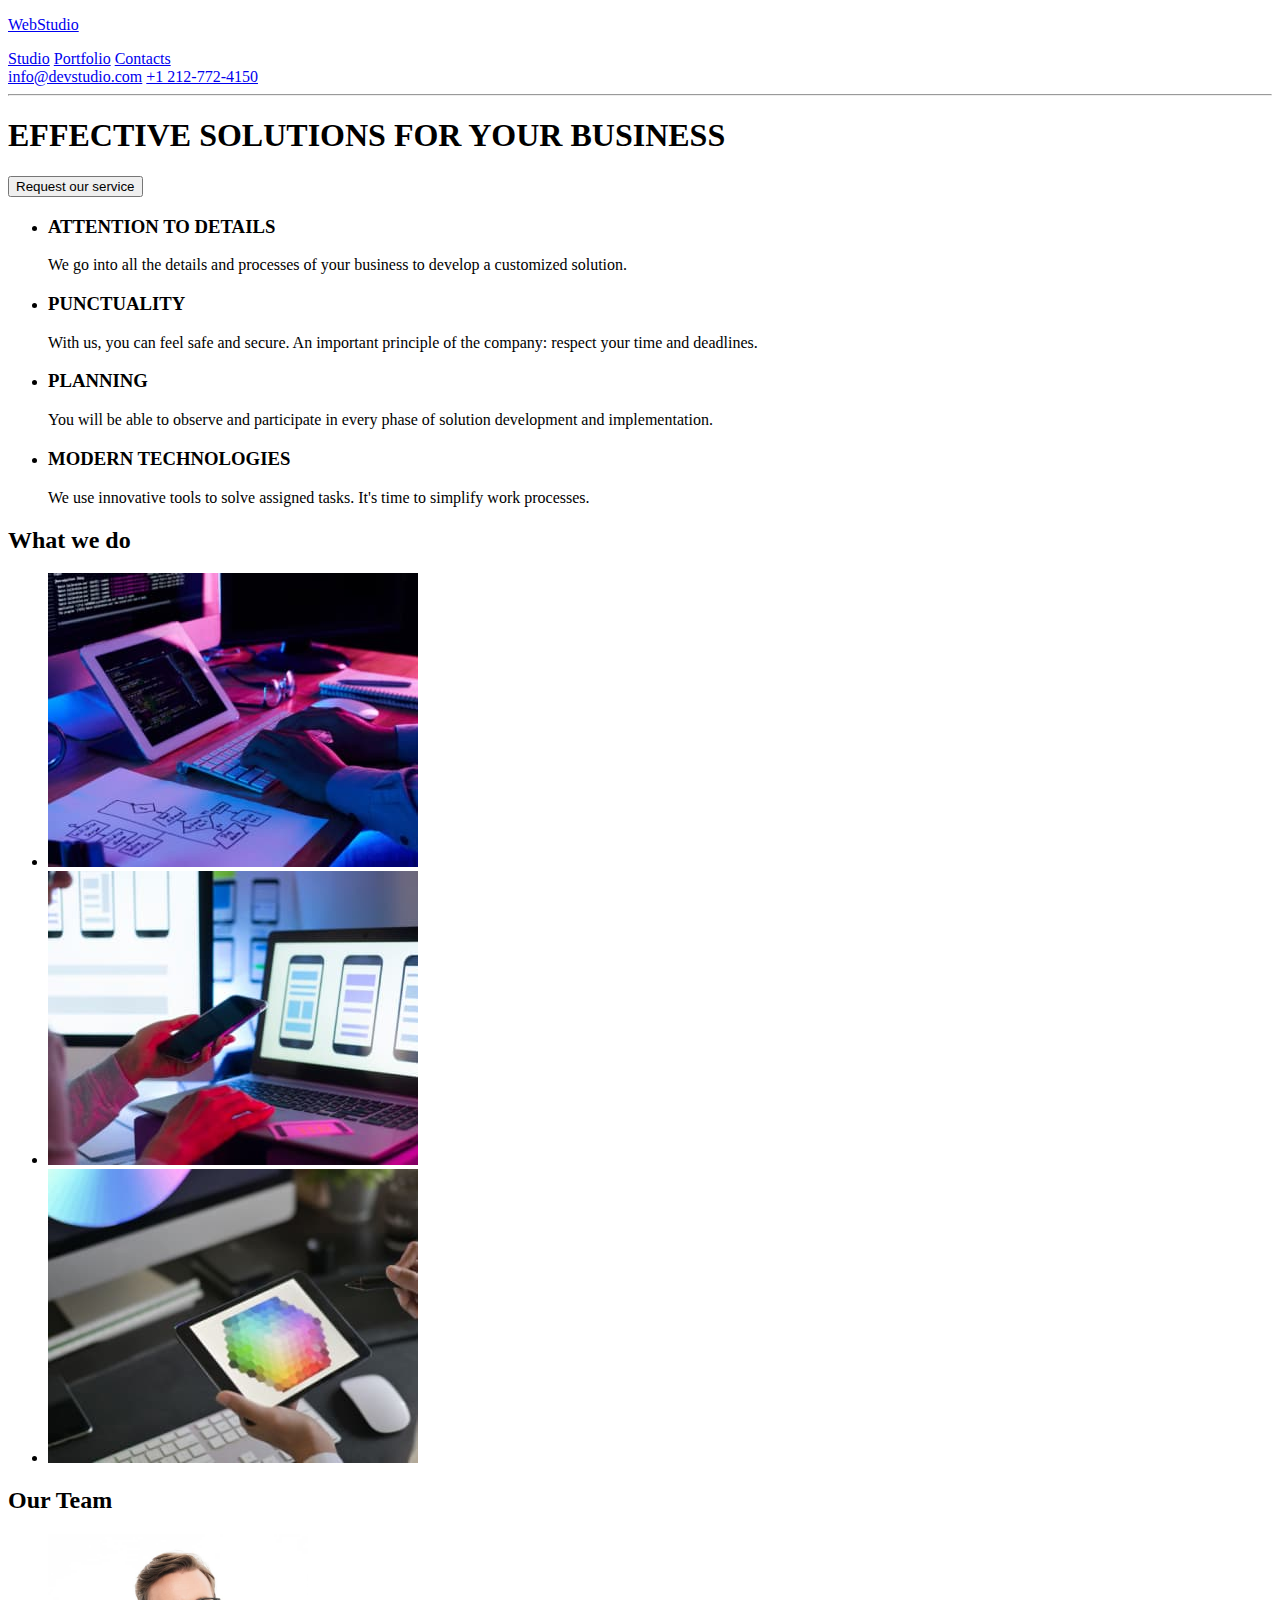
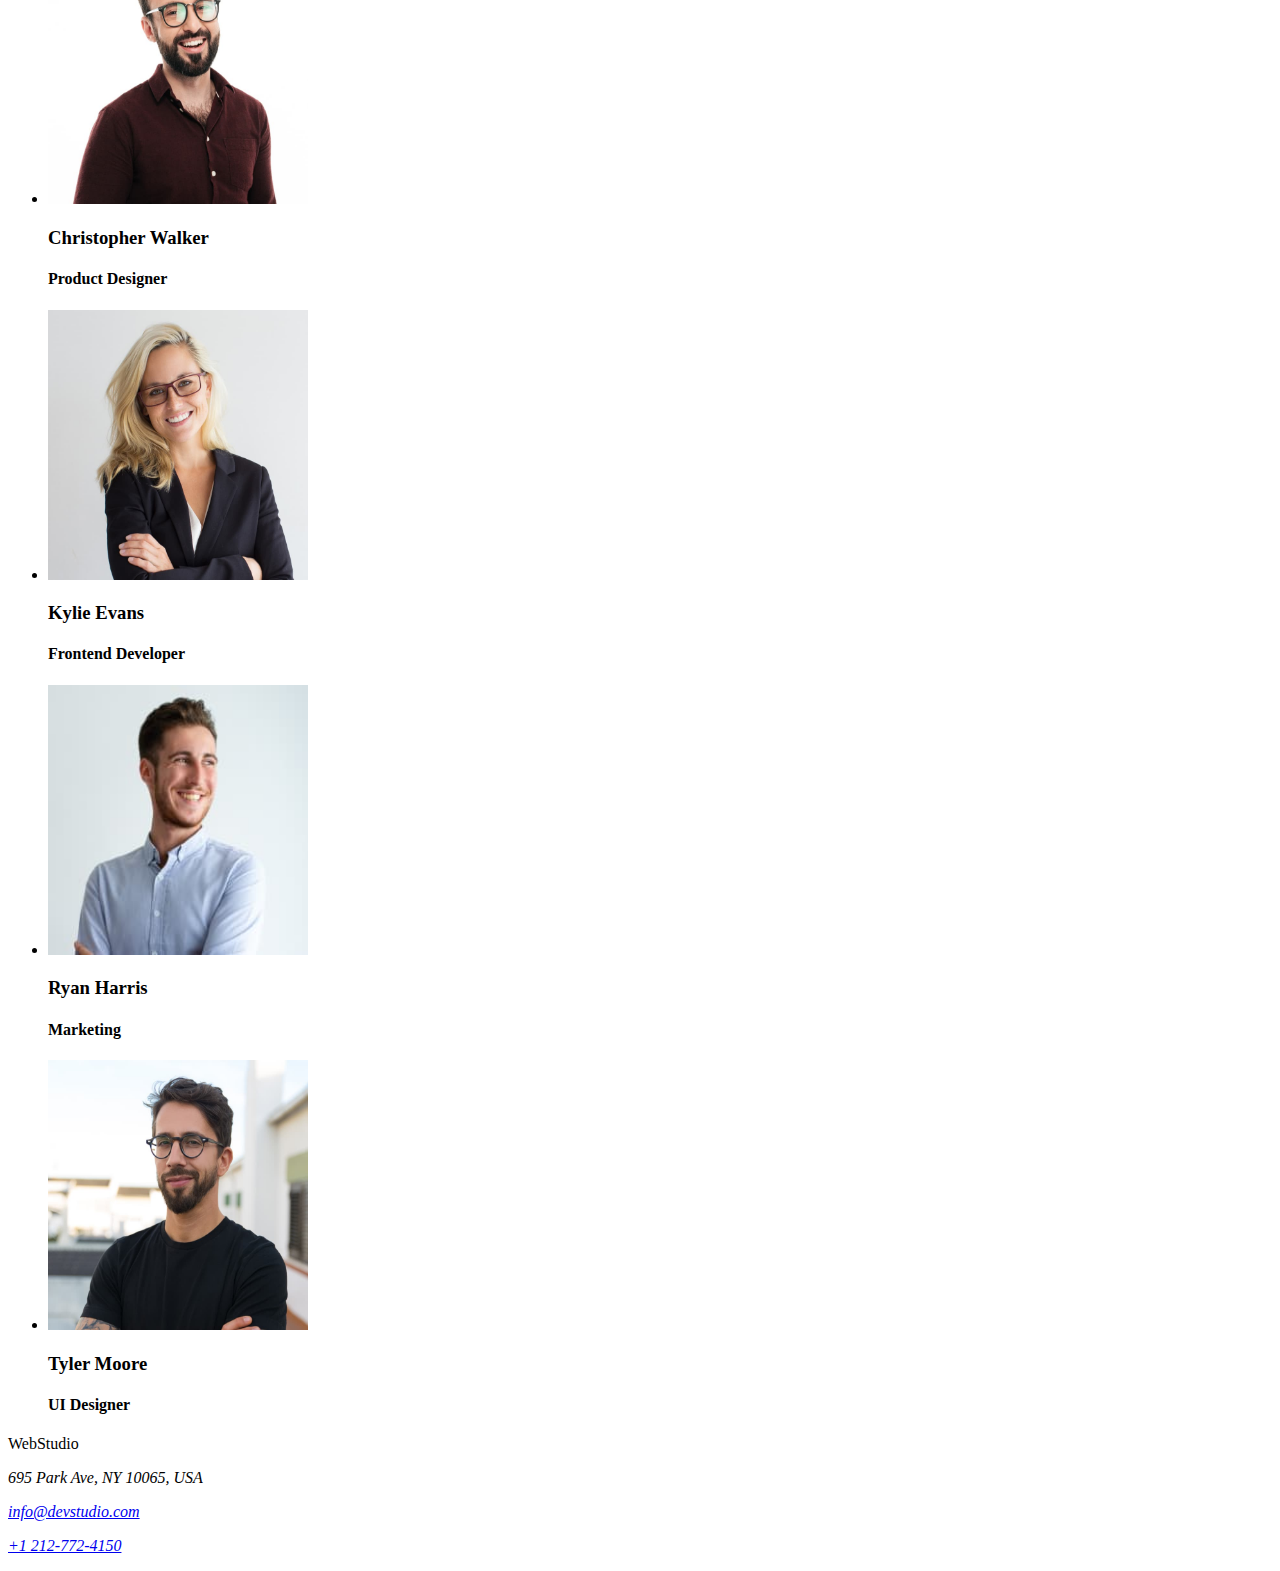
==== index.html @ 18077e73 "Initial commit" ====
<!DOCTYPE html>
<html lang="en">
  <head>
    <meta charset="UTF-8" />
    <meta name="viewport" content="width=device-width, initial-scale=1.0" />
    <title>Studio</title>
  </head>
  <body>
    <header>
      <a href="#">
        <p>WebStudio</p>
      </a>
      <nav>
        <a href="#">Studio</a>
        <a href="#">Portfolio</a>
        <a href="#">Contacts</a>
      </nav>
      <a target="_blank" href="mailto:info@devstudio.com">info@devstudio.com</a>
      <a href="tel:+1212-772-4150">+1 212-772-4150</a>
      <hr />
    </header>
    <section>
      <h1>EFFECTIVE SOLUTIONS FOR YOUR BUSINESS</h1>
      <button type="button">Request our service</button>
    </section>
    <section>
      <ul>
        <li>
          <h3>ATTENTION TO DETAILS</h3>
          <p>
            We go into all the details and processes of your business to develop
            a customized solution.
          </p>
        </li>
        <li>
          <h3>PUNCTUALITY</h3>
          <p>
            With us, you can feel safe and secure. An important principle of the
            company: respect your time and deadlines.
          </p>
        </li>
        <li>
          <h3>PLANNING</h3>
          <p>
            You will be able to observe and participate in every phase of
            solution development and implementation.
          </p>
        </li>
        <li>
          <h3>MODERN TECHNOLOGIES</h3>
          <p>
            We use innovative tools to solve assigned tasks. It's time to
            simplify work processes.
          </p>
        </li>
      </ul>
    </section>
    <section>
      <h2>What we do</h2>
      <ul>
        <li>
          <img
            src="./images/typing.jpg"
            width="370"
            height="294"
            alt="person typing on laptop keyboard"
          />
        </li>
        <li>
          <img
            src="./images/phone.jpg"
            width="370"
            height="294"
            alt="person using cellphone"
          />
        </li>
        <li>
          <img
            src="./images/tablet.jpg"
            width="370"
            height="294"
            alt="person using tablet"
          />
        </li>
      </ul>
    </section>
    <section>
      <h2>Our Team</h2>
      <ul>
        <li>
          <img
            src="./images/christopher_walker.jpg"
            width="260"
            height="270"
            alt="photo of christopher walker"
          />
          <h3>Christopher Walker</h3>
          <h4>Product Designer</h4>
        </li>
        <li>
          <img
            src="./images/kylie_evans.jpg"
            width="260"
            height="270"
            alt="photo of kylie evans"
          />
          <h3>Kylie Evans</h3>
          <h4>Frontend Developer</h4>
        </li>
        <li>
          <img
            src="./images/ryan_harris.jpg"
            width="260"
            height="270"
            alt="photo of ryan harris"
          />
          <h3>Ryan Harris</h3>
          <h4>Marketing</h4>
        </li>
        <li>
          <img
            src="./images/tyler_moore.jpg"
            width="260"
            height="270"
            alt="photo of tyler moore"
          />
          <h3>Tyler Moore</h3>
          <h4>UI Designer</h4>
        </li>
      </ul>
    </section>
    <footer>
      <p>WebStudio</p>
      <address>
        <p>695 Park Ave, NY 10065, USA</p>
        <p>
          <a target="_blank" href="mailto:info@devstudio.com"
            >info@devstudio.com</a
          >
        </p>
        <p><a href="tel:+1212-772-4150">+1 212-772-4150</a></p>
      </address>
    </footer>
  </body>
</html>
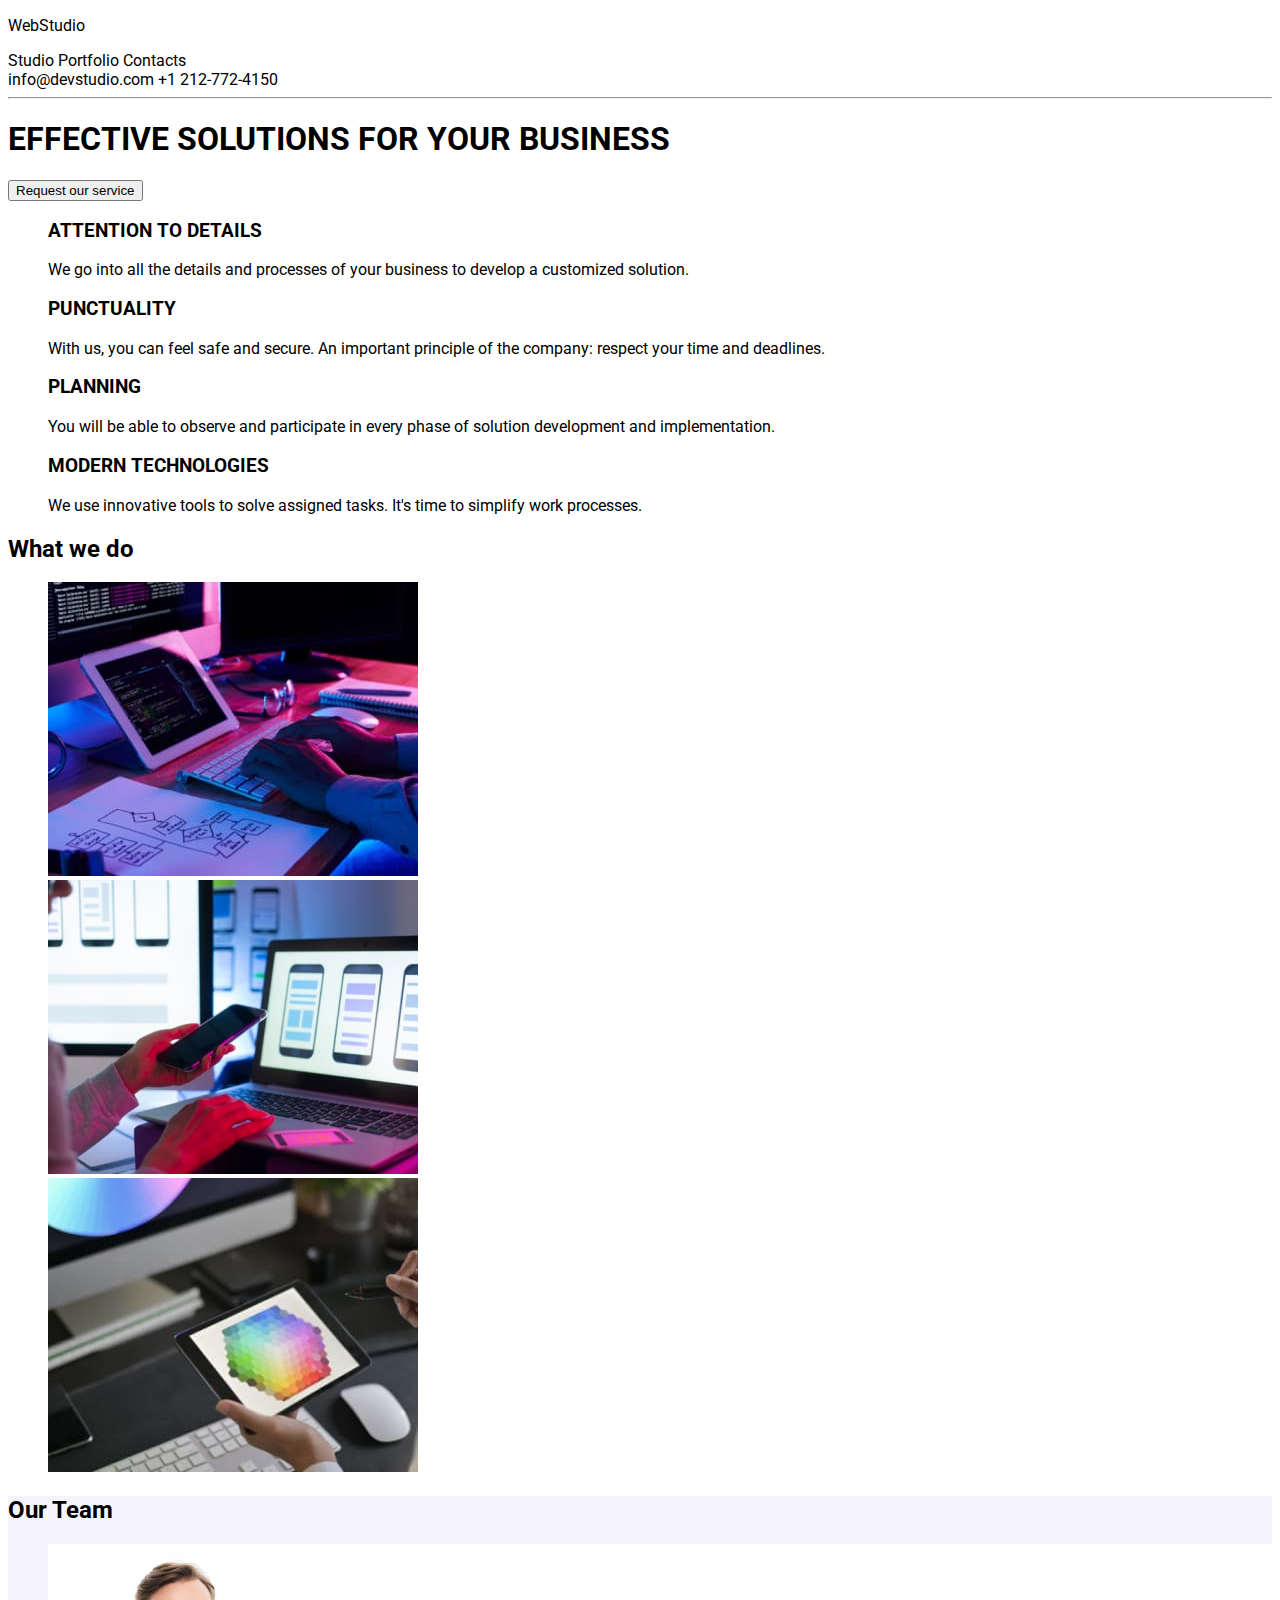
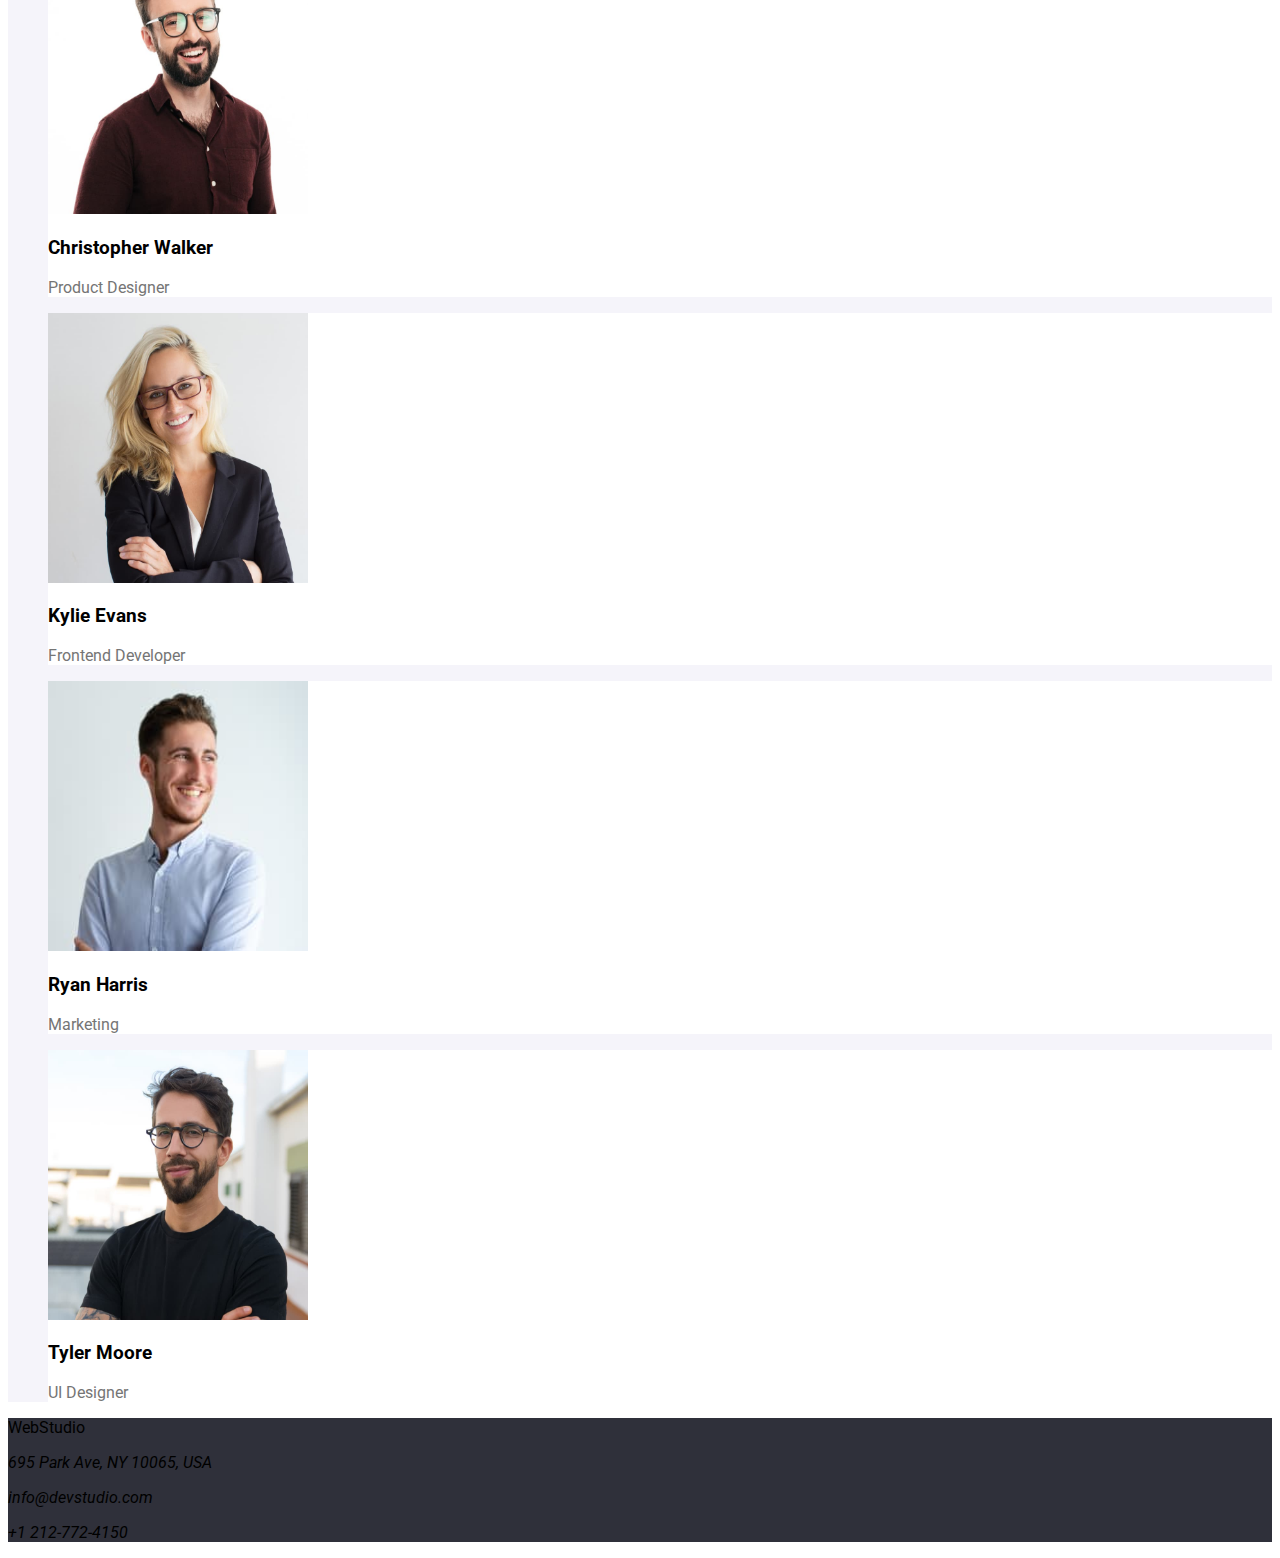
==== commit b970cd03: "added css" ====
--- a/index.html
+++ b/index.html
@@ -4,19 +4,28 @@
     <meta charset="UTF-8" />
     <meta name="viewport" content="width=device-width, initial-scale=1.0" />
     <title>Studio</title>
+    <link rel="preconnect" href="https://fonts.googleapis.com" />
+    <link rel="preconnect" href="https://fonts.gstatic.com" crossorigin />
+    <link
+      href="https://fonts.googleapis.com/css2?family=Raleway:wght@700&family=Roboto:wght@400;500;700;900&display=swap"
+      rel="stylesheet"
+    />
+    <link rel="stylesheet" href="/css/styles.css" />
   </head>
-  <body>
+  <body class="body">
     <header>
       <a href="#">
         <p>WebStudio</p>
       </a>
       <nav>
-        <a href="#">Studio</a>
-        <a href="#">Portfolio</a>
-        <a href="#">Contacts</a>
+        <a class="link" href="#">Studio</a>
+        <a class="link" href="portfolio.html">Portfolio</a>
+        <a class="link" href="#">Contacts</a>
       </nav>
-      <a target="_blank" href="mailto:info@devstudio.com">info@devstudio.com</a>
-      <a href="tel:+1212-772-4150">+1 212-772-4150</a>
+      <a class="link" target="_blank" href="mailto:info@devstudio.com"
+        >info@devstudio.com</a
+      >
+      <a class="link" href="tel:+1212-772-4150">+1 212-772-4150</a>
       <hr />
     </header>
     <section>
@@ -84,7 +93,7 @@
         </li>
       </ul>
     </section>
-    <section>
+    <section class="our_team">
       <h2>Our Team</h2>
       <ul>
         <li>
@@ -95,7 +104,7 @@
             alt="photo of christopher walker"
           />
           <h3>Christopher Walker</h3>
-          <h4>Product Designer</h4>
+          <p>Product Designer</p>
         </li>
         <li>
           <img
@@ -105,7 +114,7 @@
             alt="photo of kylie evans"
           />
           <h3>Kylie Evans</h3>
-          <h4>Frontend Developer</h4>
+          <p>Frontend Developer</p>
         </li>
         <li>
           <img
@@ -115,7 +124,7 @@
             alt="photo of ryan harris"
           />
           <h3>Ryan Harris</h3>
-          <h4>Marketing</h4>
+          <p>Marketing</p>
         </li>
         <li>
           <img
@@ -125,11 +134,11 @@
             alt="photo of tyler moore"
           />
           <h3>Tyler Moore</h3>
-          <h4>UI Designer</h4>
+          <p>UI Designer</p>
         </li>
       </ul>
     </section>
-    <footer>
+    <footer class="footer_section">
       <p>WebStudio</p>
       <address>
         <p>695 Park Ave, NY 10065, USA</p>
--- a/css/styles.css
+++ b/css/styles.css
@@ -0,0 +1,57 @@
+ul {
+  list-style-type: none;
+}
+
+a {
+  text-decoration: none;
+  color: #000000;
+}
+
+.link:hover {
+  color: #2196f3;
+}
+
+.body {
+  font-family: "Roboto";
+}
+
+h3,
+h2 {
+  font-weight: "700";
+}
+
+h3 {
+  font-size: "14px";
+}
+
+h2 {
+  font-size: "36px";
+}
+.our_team p {
+  font-weight: "400";
+  font-size: "30px";
+  color: #757575;
+}
+.portfolio_filter p {
+  font-weight: "400";
+  font-size: "30px";
+  color: #757575;
+}
+
+.our_team {
+  background-color: #f5f4fa;
+}
+.our_team li {
+  background-color: #ffffff;
+}
+
+.footer_section {
+  background-color: #2f303a;
+}
+.footer_section {
+  font-color: #ffffff;
+}
+
+.button {
+  background-color: #2196f3;
+}
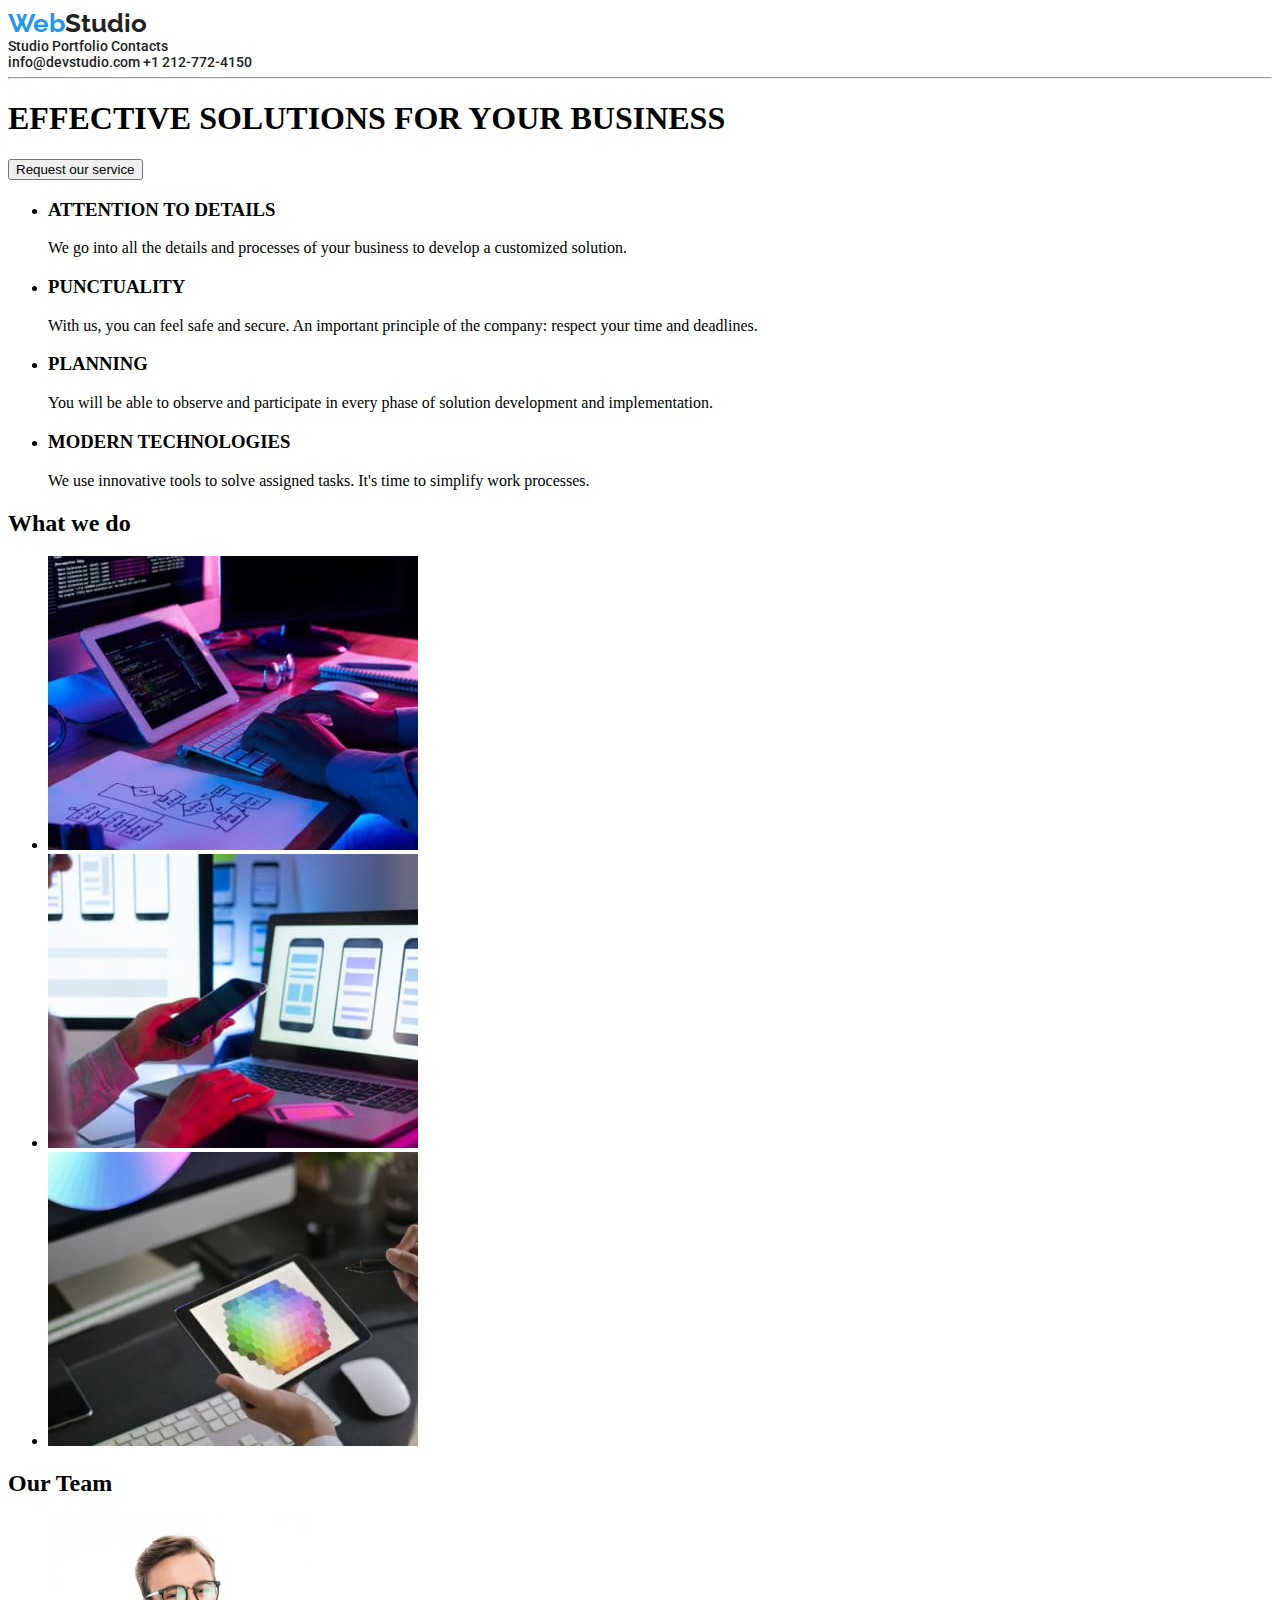
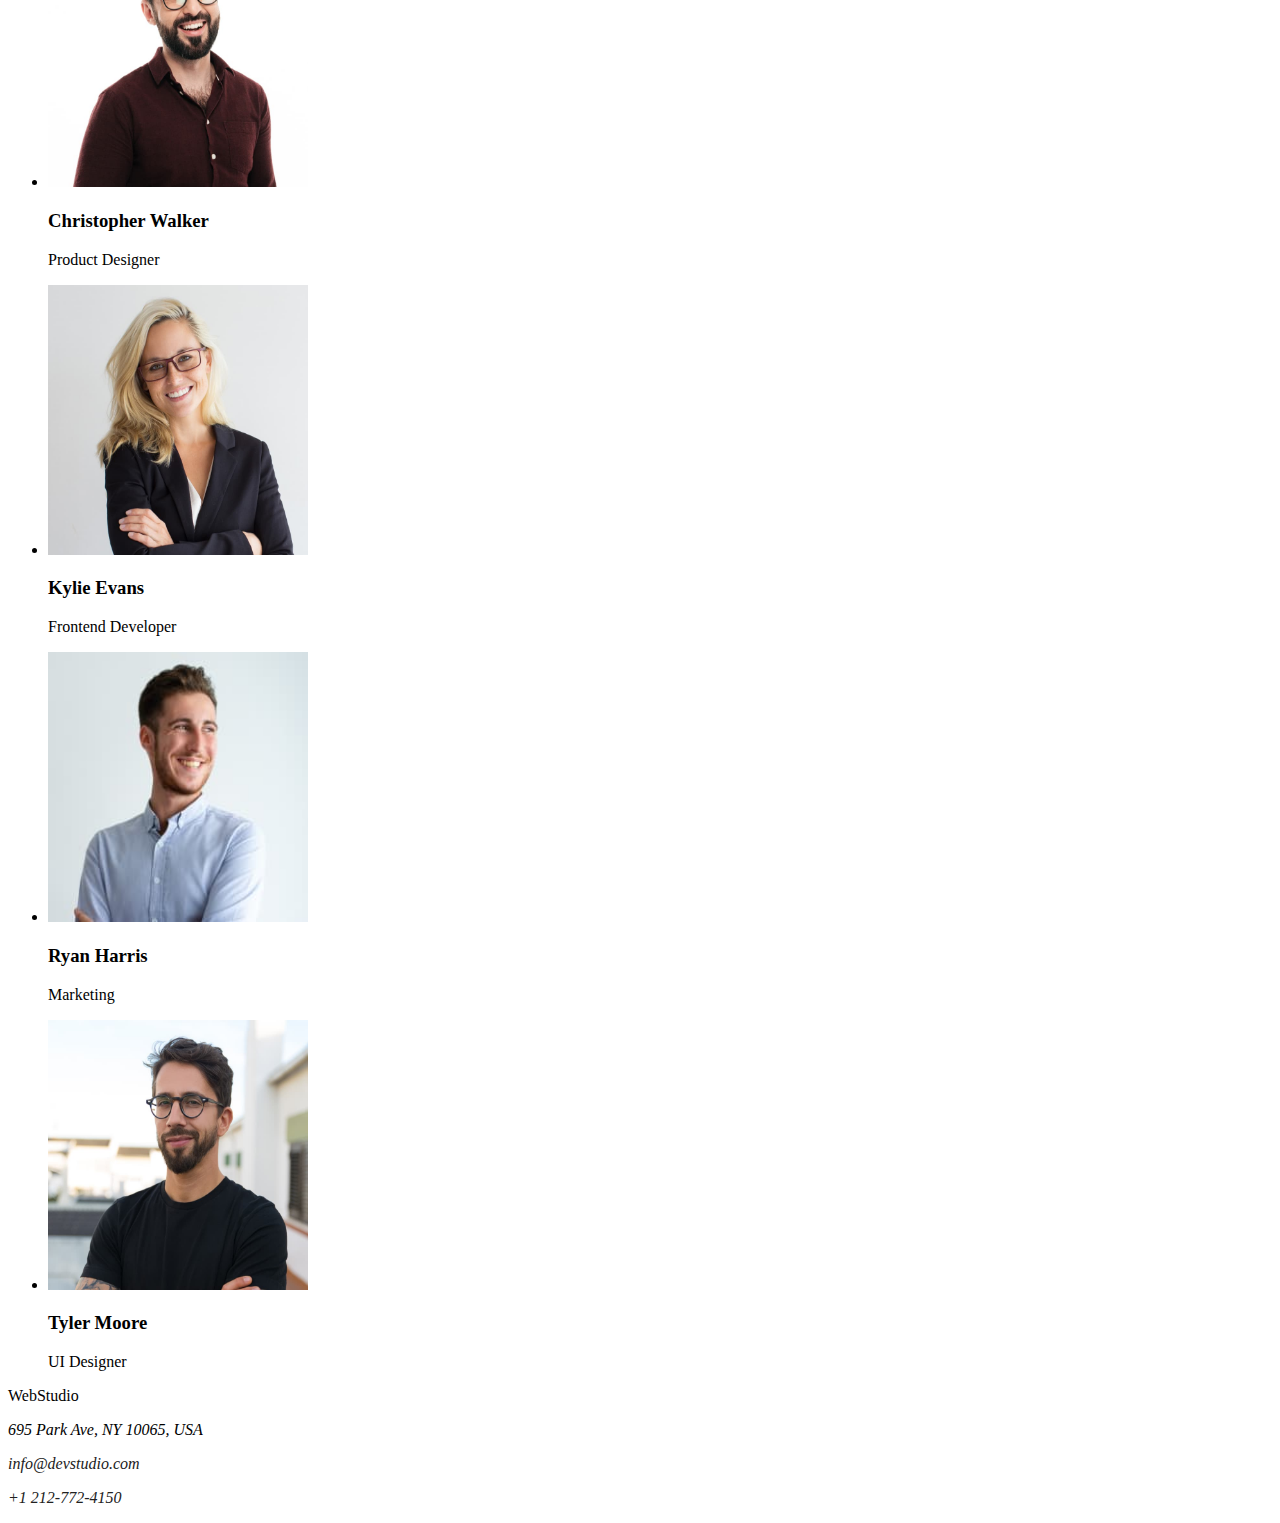
==== commit 8b32a2d8: "added css, finished html" ====
--- a/index.html
+++ b/index.html
@@ -10,24 +10,26 @@
       href="https://fonts.googleapis.com/css2?family=Raleway:wght@700&family=Roboto:wght@400;500;700;900&display=swap"
       rel="stylesheet"
     />
-    <link rel="stylesheet" href="/css/styles.css" />
+    <link rel="stylesheet" href="./css/style.css" />
   </head>
-  <body class="body">
-    <header>
+  <header>
+    <section class="navigation">
       <a href="#">
-        <p>WebStudio</p>
+        <span class="span_web">Web</span><span class="span_studio">Studio</span>
       </a>
       <nav>
-        <a class="link" href="#">Studio</a>
-        <a class="link" href="portfolio.html">Portfolio</a>
-        <a class="link" href="#">Contacts</a>
+        <a class="navigation" href="index.html">Studio</a>
+        <a class="navigation" href="portfolio.html">Portfolio</a>
+        <a class="navigation" href="#">Contacts</a>
       </nav>
-      <a class="link" target="_blank" href="mailto:info@devstudio.com"
+      <a target="_blank" class="navigation" href="mailto:info@devstudio.com"
         >info@devstudio.com</a
       >
-      <a class="link" href="tel:+1212-772-4150">+1 212-772-4150</a>
-      <hr />
-    </header>
+      <a #tel href="tel:+1212-772-4150">+1 212-772-4150</a>
+    </section>
+    <hr />
+  </header>
+  <body class="body">
     <section>
       <h1>EFFECTIVE SOLUTIONS FOR YOUR BUSINESS</h1>
       <button type="button">Request our service</button>
--- a/css/style.css
+++ b/css/style.css
@@ -0,0 +1,36 @@
+a {
+  text-decoration: none;
+  color: #212121;
+}
+#tel {
+  color: #757575;
+}
+.navigation a:visited {
+  color: #212121;
+}
+.navigation a:hover {
+  color: #2196f3;
+}
+.navigation a:active {
+  color: red;
+}
+header {
+  font-family: "Roboto", sans serif;
+  font-weight: 500;
+  font-size: 14px;
+  font-color: #212121;
+  text-decoration: none;
+}
+a {
+}
+.span_web {
+  font-family: "Raleway", sans serif;
+  font-weight: 700;
+  font-size: 26px;
+  color: #2196f3;
+}
+.span_studio {
+  font-family: "Raleway", sans serif;
+  font-weight: 700;
+  font-size: 26px;
+}
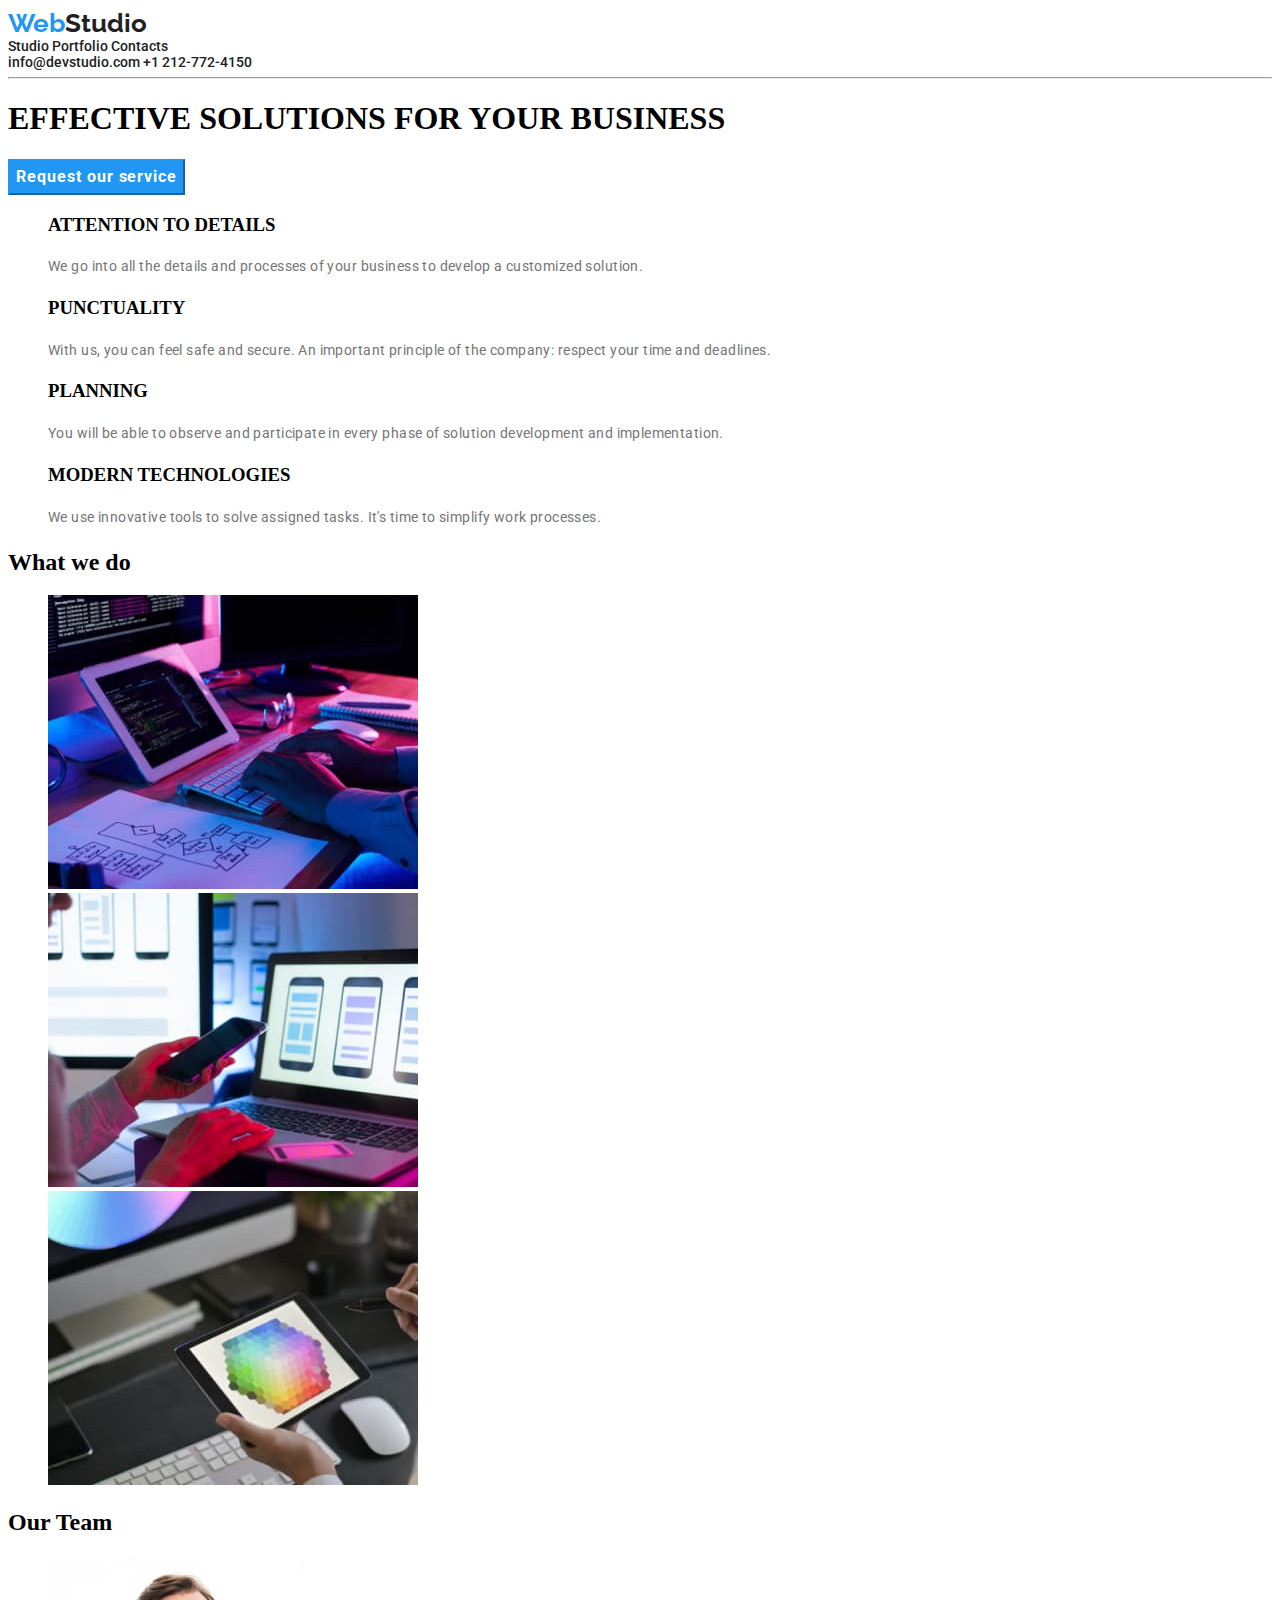
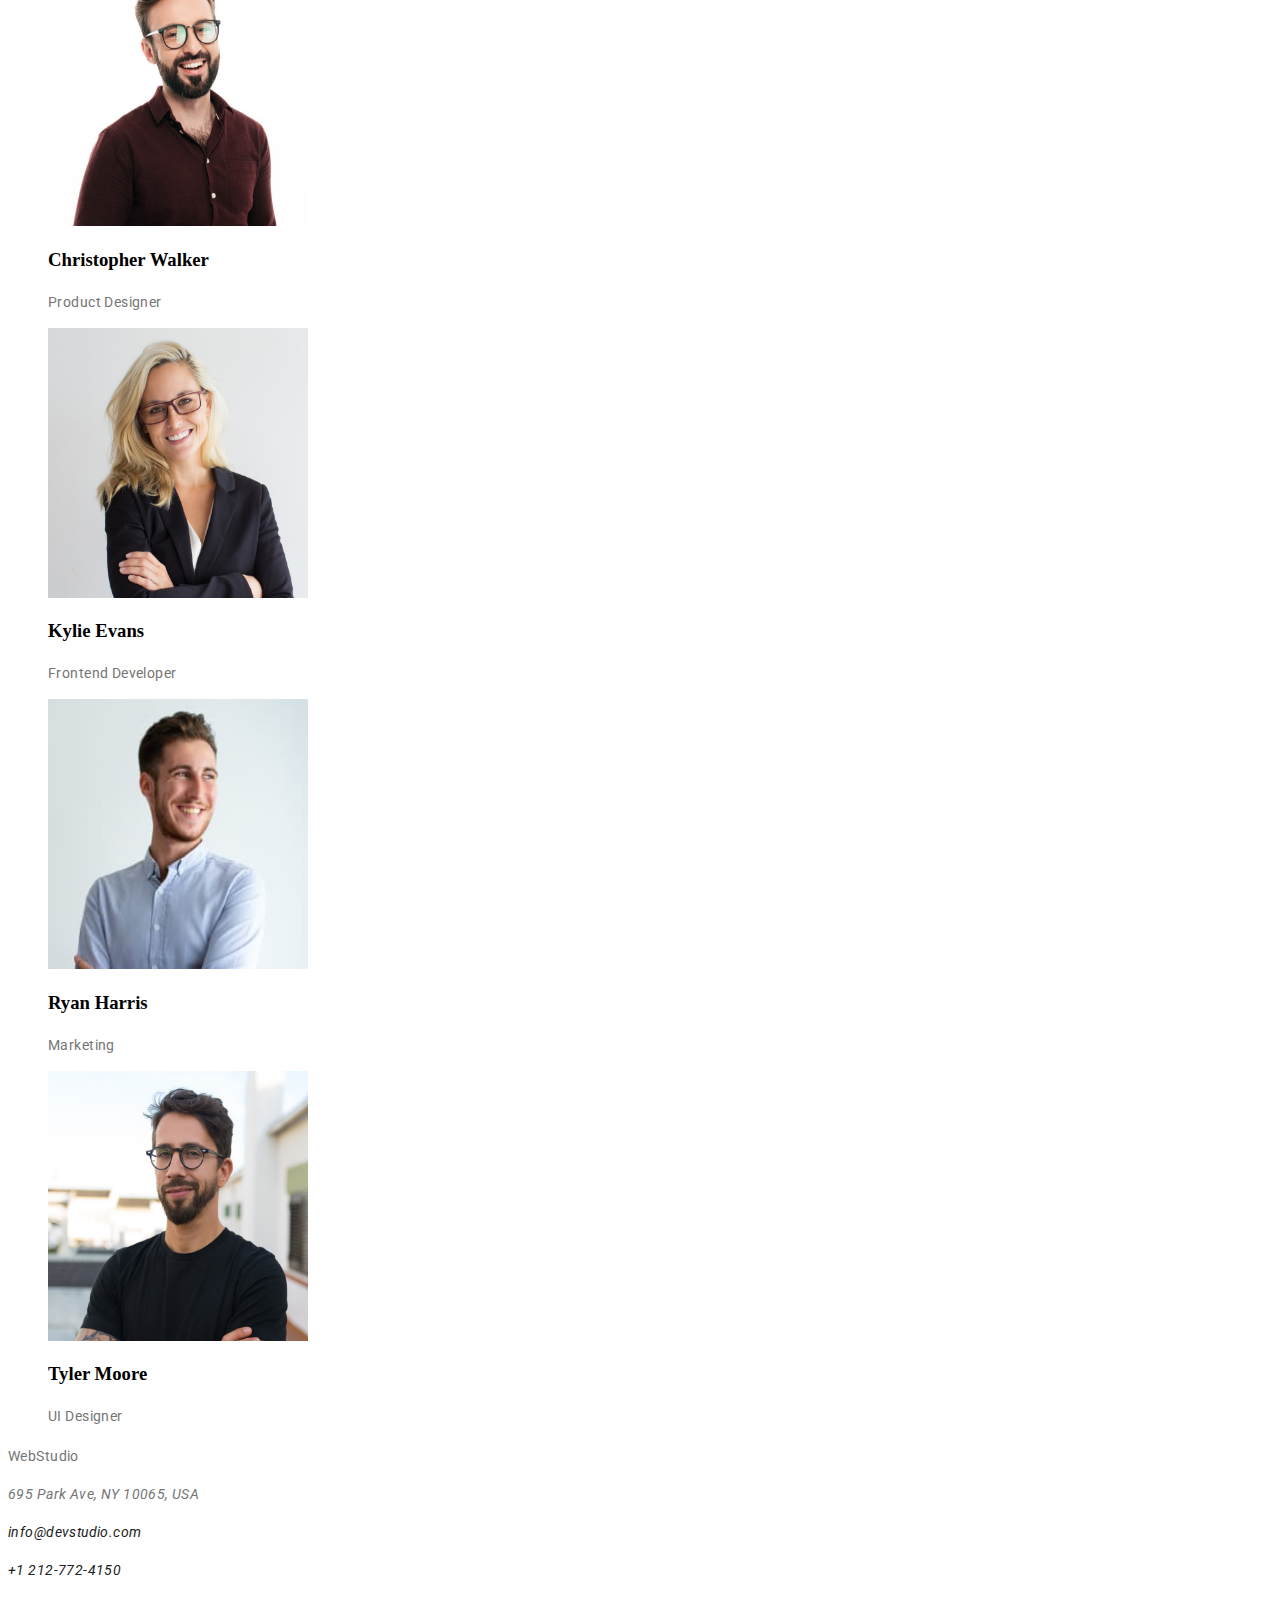
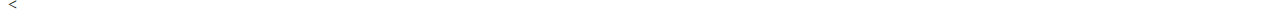
==== commit be5752a3: "update css" ====
--- a/index.html
+++ b/index.html
@@ -4,13 +4,12 @@
     <meta charset="UTF-8" />
     <meta name="viewport" content="width=device-width, initial-scale=1.0" />
     <title>Studio</title>
+    <link rel="stylesheet" href="./css/style.css" />
     <link rel="preconnect" href="https://fonts.googleapis.com" />
     <link rel="preconnect" href="https://fonts.gstatic.com" crossorigin />
     <link
-      href="https://fonts.googleapis.com/css2?family=Raleway:wght@700&family=Roboto:wght@400;500;700;900&display=swap"
-      rel="stylesheet"
-    />
-    <link rel="stylesheet" href="./css/style.css" />
+    href="https://fonts.googleapis.com/css2?family=Raleway:wght@700&family=Roboto:wght@400;500;700;900&display=swap"
+    rel="stylesheet"
   </head>
   <header>
     <section class="navigation">
@@ -29,10 +28,10 @@
     </section>
     <hr />
   </header>
-  <body class="body">
+  <body>
     <section>
       <h1>EFFECTIVE SOLUTIONS FOR YOUR BUSINESS</h1>
-      <button type="button">Request our service</button>
+      <button class="button" type="button">Request our service</button>
     </section>
     <section>
       <ul>
@@ -136,7 +135,7 @@
             alt="photo of tyler moore"
           />
           <h3>Tyler Moore</h3>
-          <p>UI Designer</p>
+          <p class="description">UI Designer</p>
         </li>
       </ul>
     </section>
@@ -154,3 +153,5 @@
     </footer>
   </body>
 </html>
+
+<
--- a/css/style.css
+++ b/css/style.css
@@ -1,18 +1,19 @@
+:root {
+  --brand-color: #2196f3;
+  --description-grey: #757575;
+}
+ul {
+  list-style-type: none;
+}
 a {
   text-decoration: none;
   color: #212121;
 }
 #tel {
-  color: #757575;
+  color: var(--description-grey);
 }
-.navigation a:visited {
-  color: #212121;
-}
-.navigation a:hover {
-  color: #2196f3;
-}
-.navigation a:active {
-  color: red;
+#tel a:visited {
+  color: var(--description-grey);
 }
 header {
   font-family: "Roboto", sans serif;
@@ -20,8 +21,6 @@
   font-size: 14px;
   font-color: #212121;
   text-decoration: none;
-}
-a {
 }
 .span_web {
   font-family: "Raleway", sans serif;
@@ -34,3 +33,34 @@
   font-weight: 700;
   font-size: 26px;
 }
+
+.navigation a:visited {
+  color: #212121;
+}
+.navigation a:hover {
+  color: #2196f3;
+}
+.navigation a:active {
+  color: red;
+}
+
+.button {
+  font-family: "Roboto", sans-serif;
+  color: #fff;
+  font-size: 16px;
+  font-weight: 700;
+  line-height: 30px;
+  letter-spacing: 0.06em;
+  text-align: center;
+  background-color: var(--brand-color);
+  border-color: var(--brand-color);
+}
+
+p {
+  font-family: "Roboto", sans-serif;
+  font-size: 14px;
+  font-weight: 400;
+  line-height: 24px;
+  letter-spacing: 0.03em;
+  color: var(--description-grey);
+}
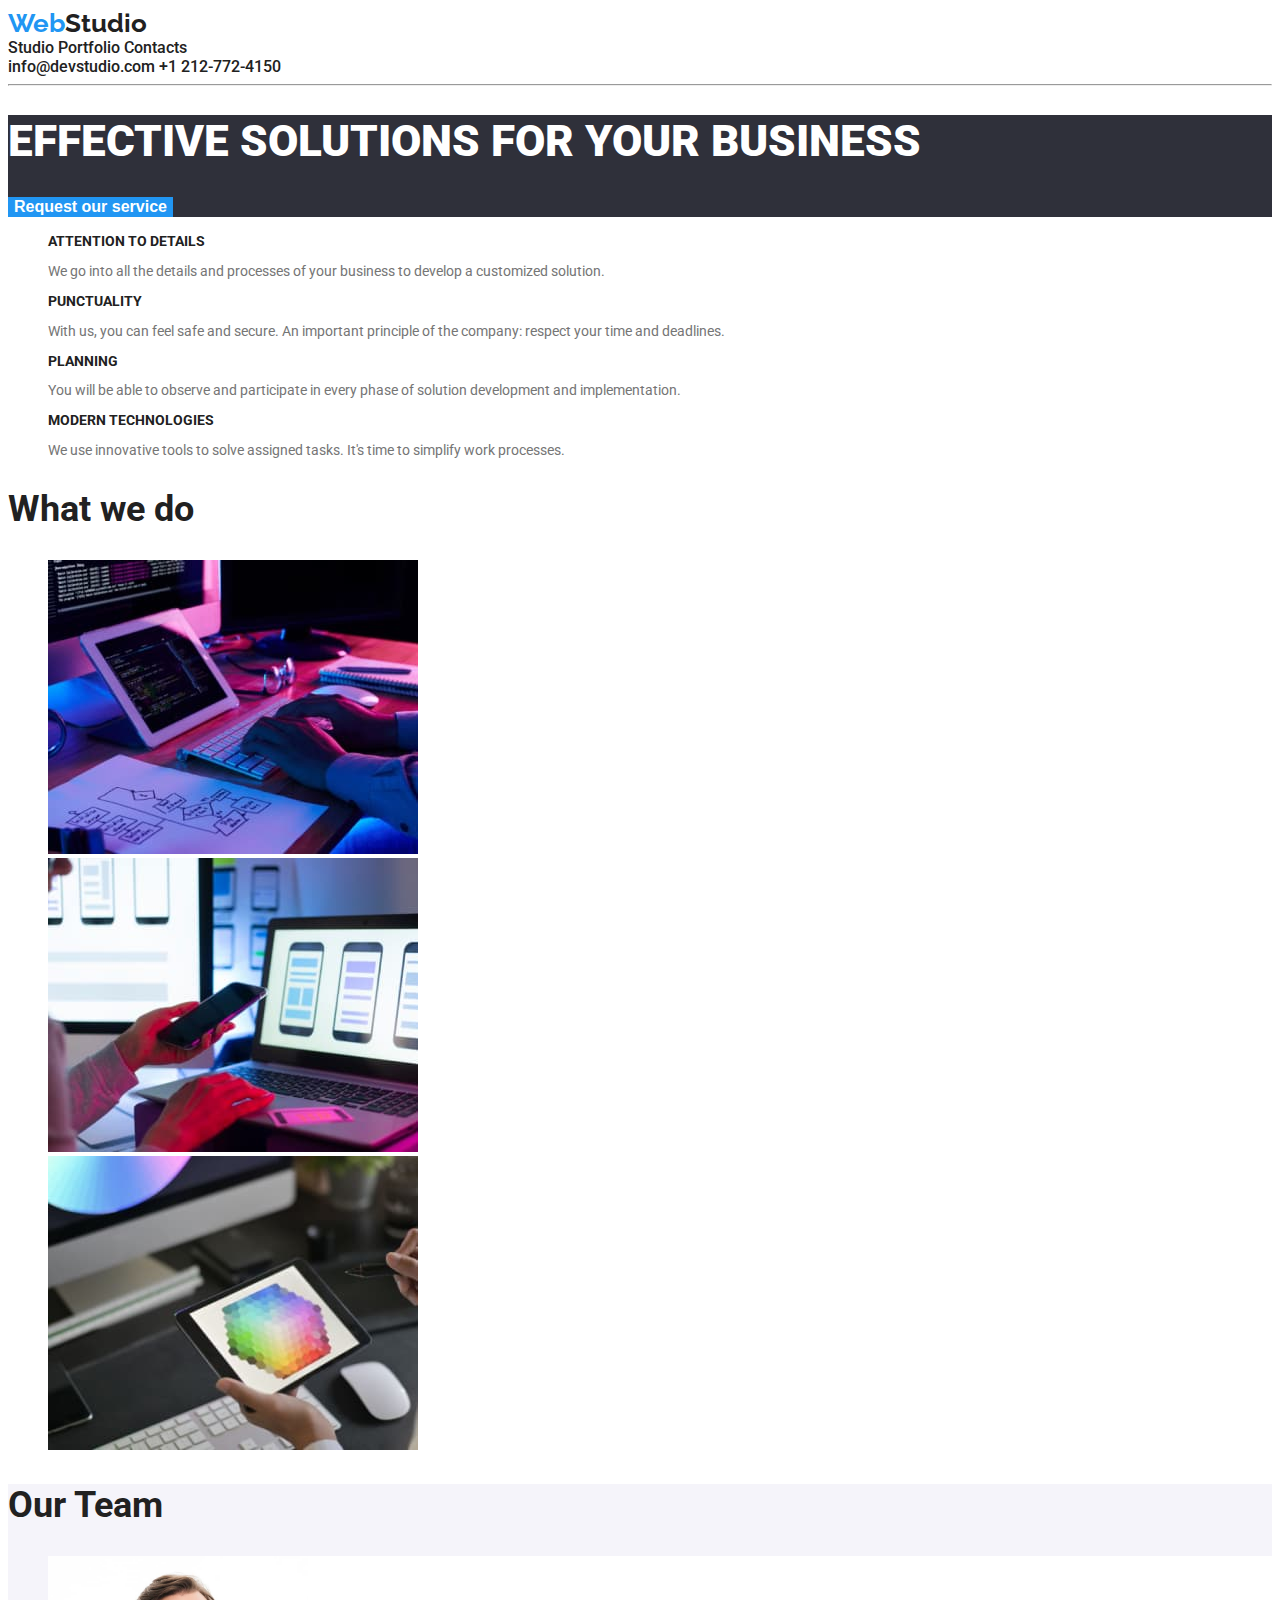
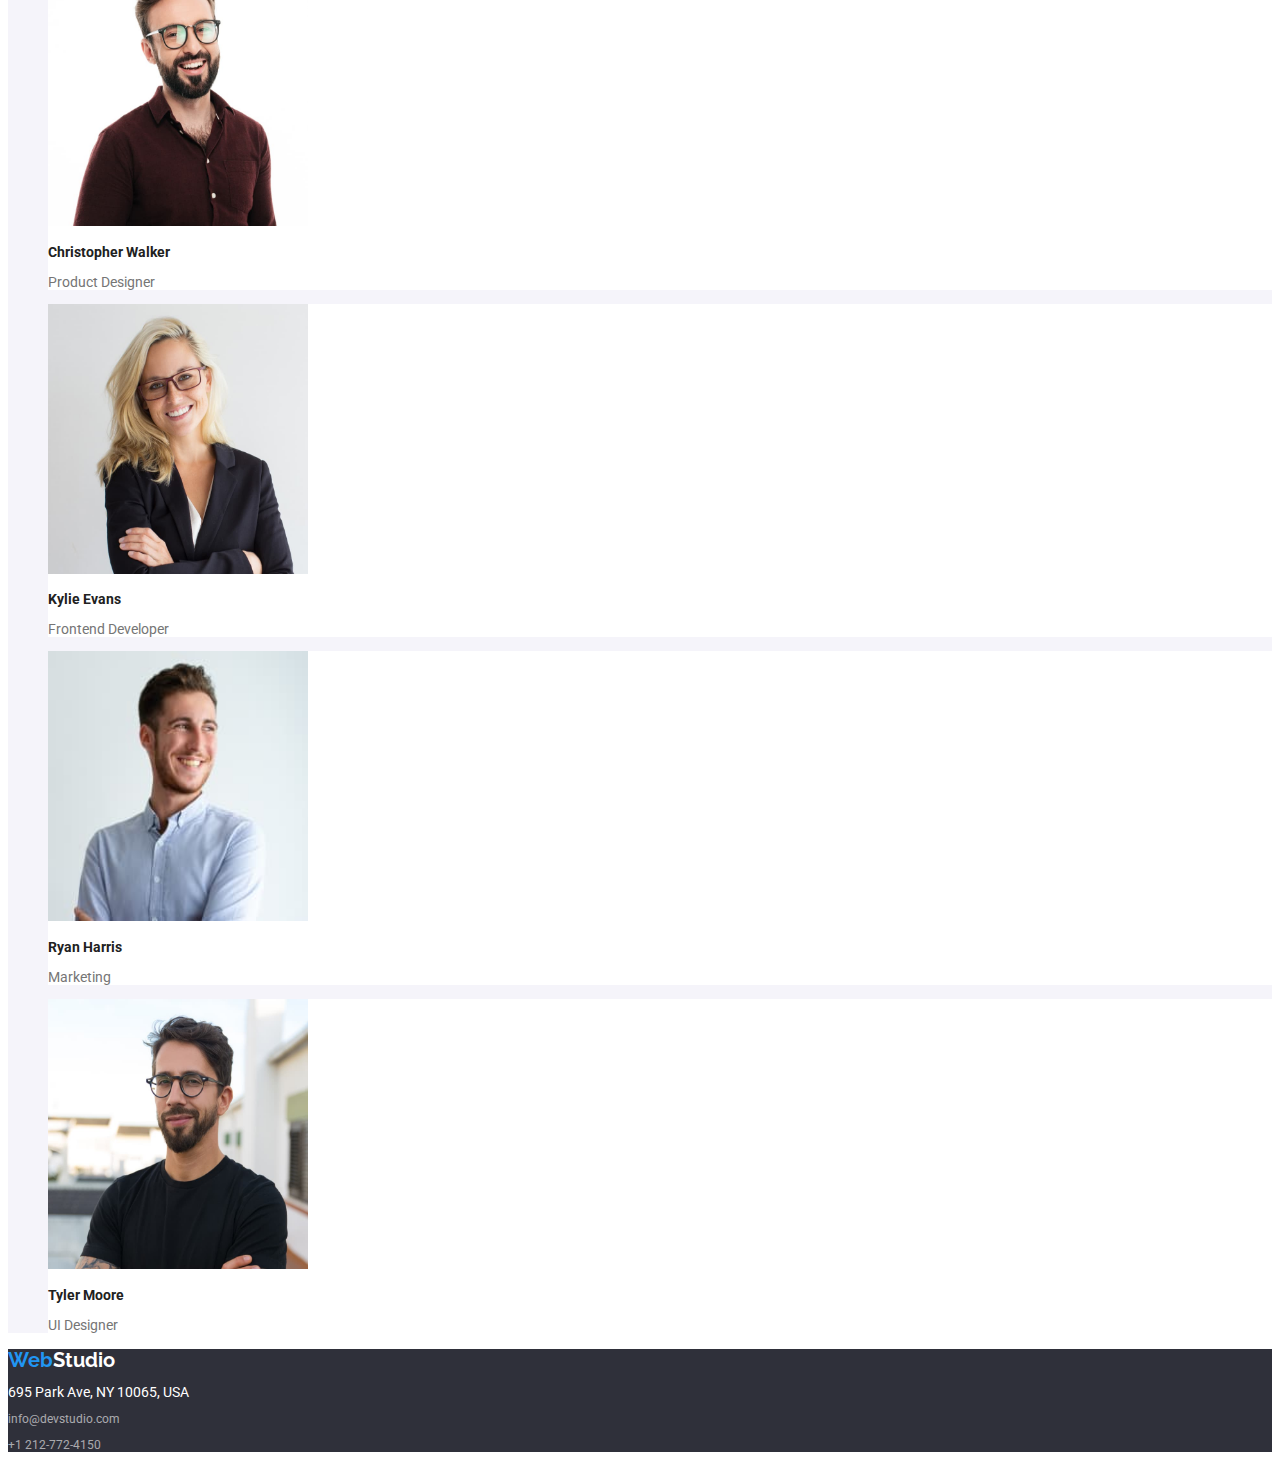
==== commit c3da3f24: "refined styles, fixed grouping issues" ====
--- a/index.html
+++ b/index.html
@@ -8,13 +8,14 @@
     <link rel="preconnect" href="https://fonts.googleapis.com" />
     <link rel="preconnect" href="https://fonts.gstatic.com" crossorigin />
     <link
-    href="https://fonts.googleapis.com/css2?family=Raleway:wght@700&family=Roboto:wght@400;500;700;900&display=swap"
-    rel="stylesheet"
+      href="https://fonts.googleapis.com/css2?family=Raleway:wght@700&family=Roboto:wght@400;500;700;900&display=swap"
+      rel="stylesheet"
+    />
   </head>
-  <header>
-    <section class="navigation">
+  <body>
+    <header>
       <a href="#">
-        <span class="span_web">Web</span><span class="span_studio">Studio</span>
+        <span class="span-web">Web</span><span class="span-studio">Studio</span>
       </a>
       <nav>
         <a class="navigation" href="index.html">Studio</a>
@@ -24,12 +25,11 @@
       <a target="_blank" class="navigation" href="mailto:info@devstudio.com"
         >info@devstudio.com</a
       >
-      <a #tel href="tel:+1212-772-4150">+1 212-772-4150</a>
-    </section>
-    <hr />
-  </header>
-  <body>
-    <section>
+      <a href="tel:+1212-772-4150">+1 212-772-4150</a>
+      <hr />
+    </header>
+
+    <section class="banner">
       <h1>EFFECTIVE SOLUTIONS FOR YOUR BUSINESS</h1>
       <button class="button" type="button">Request our service</button>
     </section>
@@ -94,10 +94,10 @@
         </li>
       </ul>
     </section>
-    <section class="our_team">
+    <section class="our-team">
       <h2>Our Team</h2>
       <ul>
-        <li>
+        <li class="team-card">
           <img
             src="./images/christopher_walker.jpg"
             width="260"
@@ -107,7 +107,7 @@
           <h3>Christopher Walker</h3>
           <p>Product Designer</p>
         </li>
-        <li>
+        <li class="team-card">
           <img
             src="./images/kylie_evans.jpg"
             width="260"
@@ -117,7 +117,7 @@
           <h3>Kylie Evans</h3>
           <p>Frontend Developer</p>
         </li>
-        <li>
+        <li class="team-card">
           <img
             src="./images/ryan_harris.jpg"
             width="260"
@@ -127,7 +127,7 @@
           <h3>Ryan Harris</h3>
           <p>Marketing</p>
         </li>
-        <li>
+        <li class="team-card">
           <img
             src="./images/tyler_moore.jpg"
             width="260"
@@ -139,19 +139,17 @@
         </li>
       </ul>
     </section>
-    <footer class="footer_section">
-      <p>WebStudio</p>
-      <address>
-        <p>695 Park Ave, NY 10065, USA</p>
-        <p>
-          <a target="_blank" href="mailto:info@devstudio.com"
-            >info@devstudio.com</a
-          >
-        </p>
-        <p><a href="tel:+1212-772-4150">+1 212-772-4150</a></p>
-      </address>
+    <footer class="footer-section">
+      <p>
+        <span class="span-web">Web</span><span class="span-studio">Studio</span>
+      </p>
+      <address>695 Park Ave, NY 10065, USA</address>
+      <p>
+        <a target="_blank" href="mailto:info@devstudio.com"
+          >info@devstudio.com</a
+        >
+      </p>
+      <p><a href="tel:+1212-772-4150">+1 212-772-4150</a></p>
     </footer>
   </body>
 </html>
-
-<
--- a/css/style.css
+++ b/css/style.css
@@ -1,66 +1,132 @@
 :root {
   --brand-color: #2196f3;
   --description-grey: #757575;
+  --default-font-color: #212121;
+  --banner-color: #2f303a;
+  --contrast-color: #fff;
+  --small-type: 87%;
 }
 ul {
   list-style-type: none;
 }
 a {
   text-decoration: none;
+}
+
+body {
+  font-family: "Roboto", sans-serif;
   color: #212121;
 }
-#tel {
+header a {
+  color: #212121;
+}
+/* } dubios aici */
+
+.span-web,
+.span-studio {
+  font-family: "Raleway", sans serif;
+  font-weight: 700;
+  font-size: 162%;
+}
+
+/* tel {
   color: var(--description-grey);
 }
-#tel a:visited {
+tel a:active {
   color: var(--description-grey);
+} */
+header {
+  font-weight: 500;
+  font-color: var(--default-font-color);
 }
-header {
-  font-family: "Roboto", sans serif;
-  font-weight: 500;
-  font-size: 14px;
-  font-color: #212121;
-  text-decoration: none;
-}
-.span_web {
-  font-family: "Raleway", sans serif;
-  font-weight: 700;
-  font-size: 26px;
-  color: #2196f3;
-}
-.span_studio {
-  font-family: "Raleway", sans serif;
-  font-weight: 700;
-  font-size: 26px;
+.span-web {
+  color: var(--brand-color);
 }
 
-.navigation a:visited {
+header a:visited {
   color: #212121;
 }
-.navigation a:hover {
-  color: #2196f3;
+header a:hover {
+  color: var(--brand-color);
 }
-.navigation a:active {
+header a:active {
   color: red;
+}
+header a:focus {
+  color: var(--brand-color);
+}
+
+.banner {
+  background-color: var(--banner-color);
 }
 
 .button {
-  font-family: "Roboto", sans-serif;
-  color: #fff;
-  font-size: 16px;
   font-weight: 700;
-  line-height: 30px;
-  letter-spacing: 0.06em;
-  text-align: center;
+  font-size: 100%;
+  color: var(--contrast-color);
   background-color: var(--brand-color);
-  border-color: var(--brand-color);
+  border: none;
 }
 
 p {
-  font-family: "Roboto", sans-serif;
-  font-size: 14px;
   font-weight: 400;
-  line-height: 24px;
-  letter-spacing: 0.03em;
+  font-size: var(--small-type);
   color: var(--description-grey);
 }
+
+h1 {
+  font-weight: 900;
+  font-size: 275%;
+  color: #fff;
+}
+h2 {
+  font-weight: 700;
+  font-size: 225%;
+}
+h3 {
+  font-weight: 700;
+  font-size: var(--small-type);
+}
+.our-team {
+  background-color: #f5f4fa;
+}
+.team-card {
+  background-color: var(--contrast-color);
+}
+
+.filter-button {
+  font-family: "Roboto", sans-serif;
+  background-color: #f5f4fa;
+  font-weight: 500;
+  font-size: 100%;
+  color: var(--default-font-color);
+  border: none;
+}
+.filter-button:hover {
+  background-color: var(--brand-color);
+  border: none;
+  color: var(--contrast-color);
+}
+
+footer {
+  background-color: #2f303a;
+  font-size: var(--small-type);
+  font-weight: 400;
+}
+footer .span_studio {
+  color: var(--contrast-color);
+}
+.footer-section .span-studio {
+  color: var(--contrast-color);
+}
+.footer-section address {
+  color: var(--contrast-color);
+  font-style: normal;
+}
+.footer-section p,
+a {
+  color: rgba(255, 255, 255, 0.6);
+}
+.footer-section a:hover {
+  color: var(--brand-color);
+}
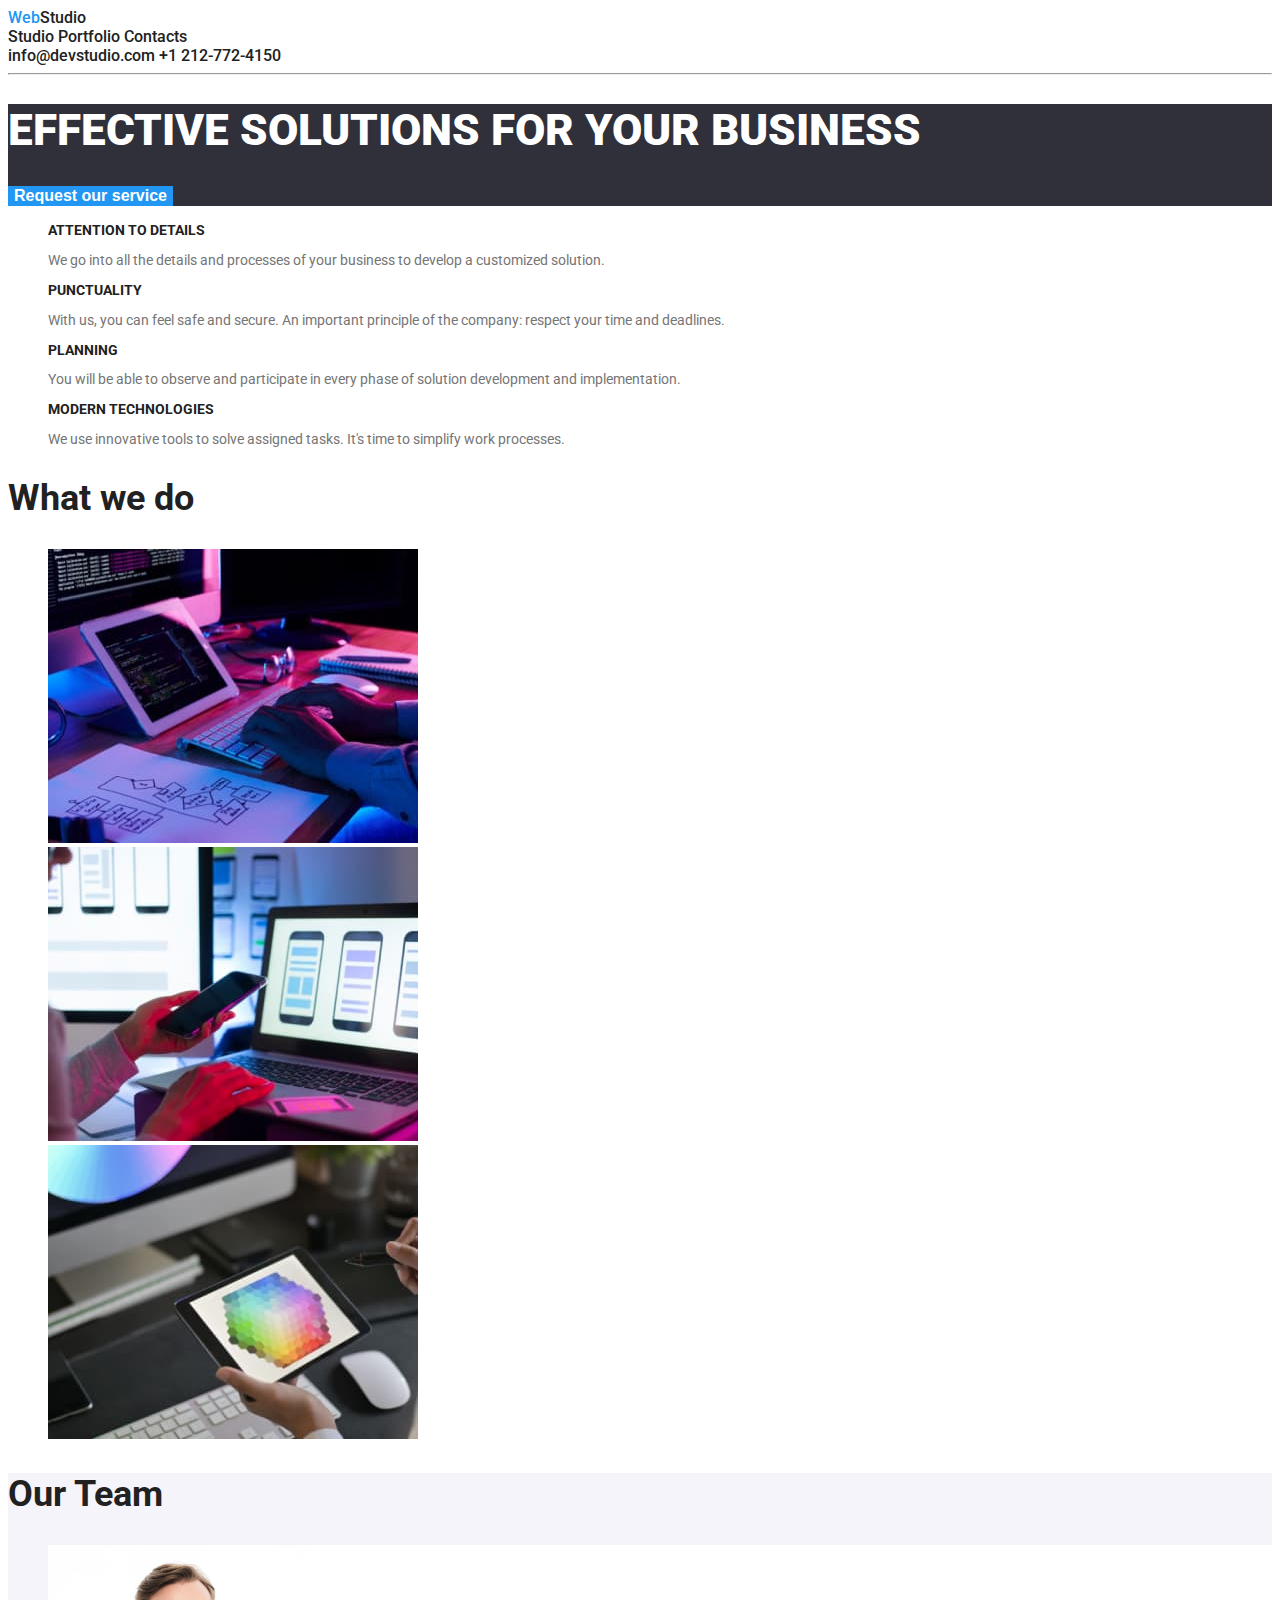
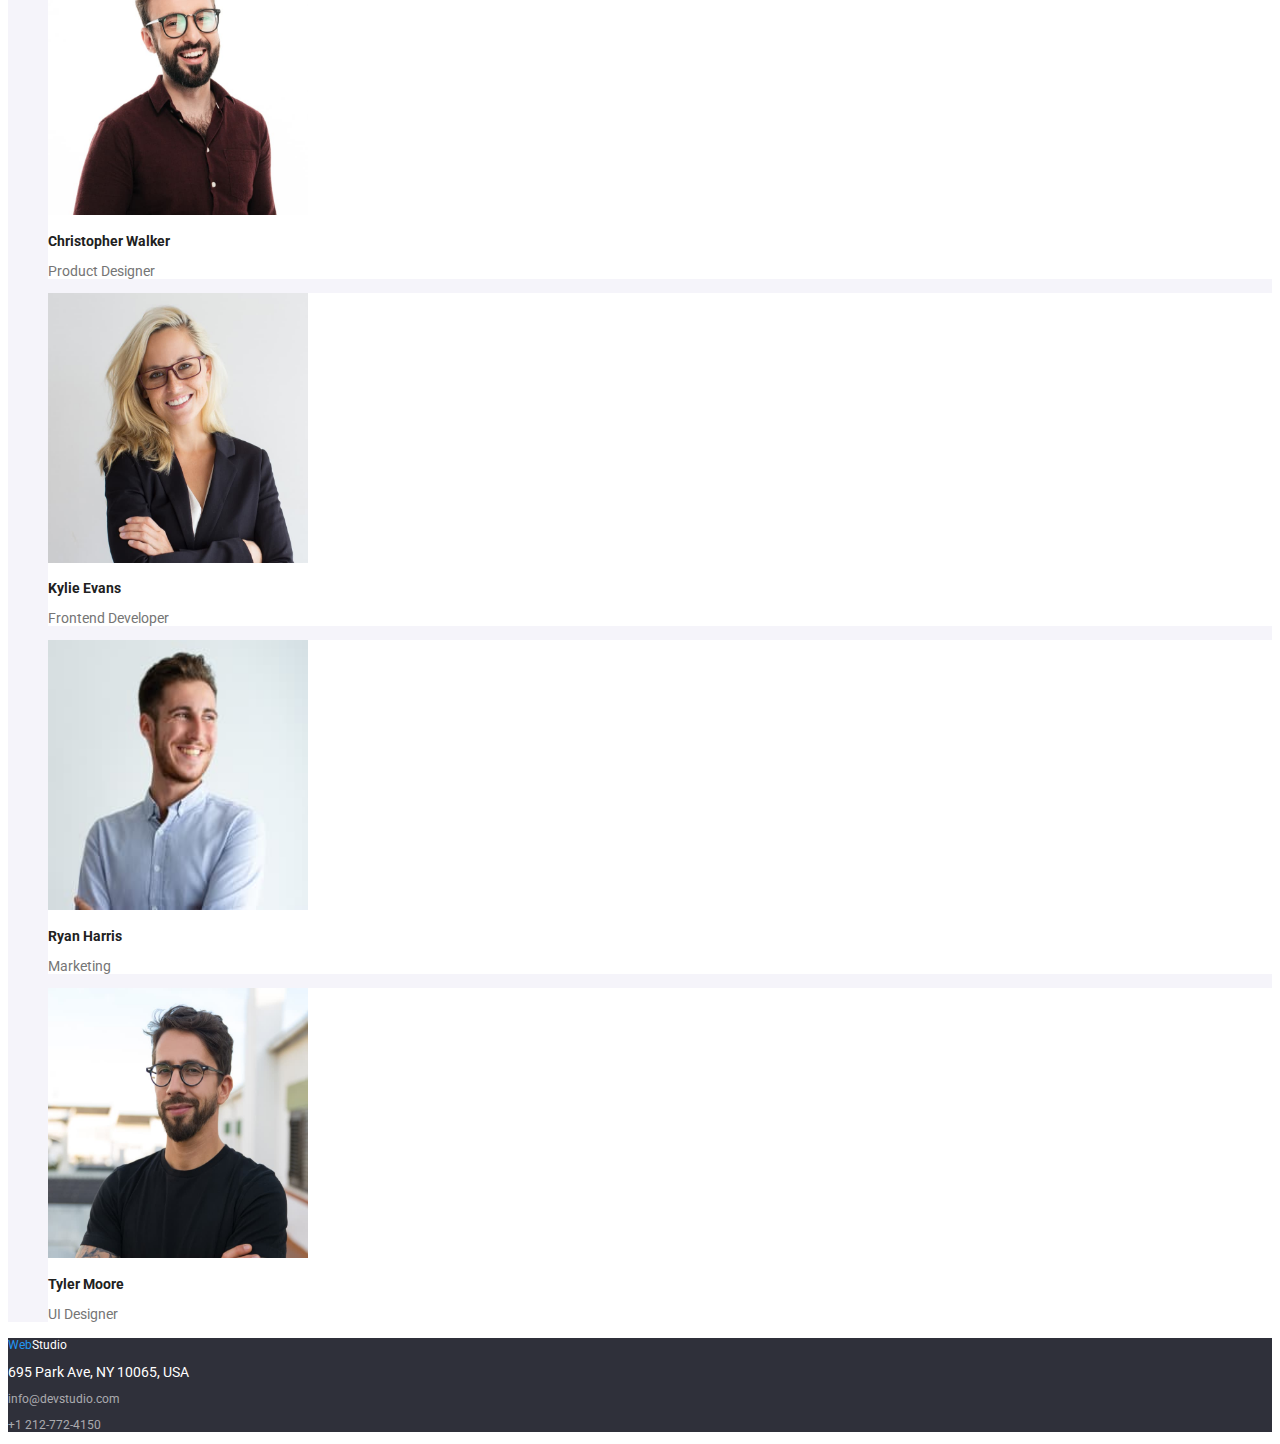
==== commit 4807981c: "fixed logo" ====
--- a/index.html
+++ b/index.html
@@ -31,7 +31,7 @@
 
     <section class="banner">
       <h1>EFFECTIVE SOLUTIONS FOR YOUR BUSINESS</h1>
-      <button class="button" type="button">Request our service</button>
+      <button type="button">Request our service</button>
     </section>
     <section>
       <ul>
@@ -141,7 +141,10 @@
     </section>
     <footer class="footer-section">
       <p>
-        <span class="span-web">Web</span><span class="span-studio">Studio</span>
+        <a href="#">
+          <span class="span-web">Web</span
+          ><span class="span-studio">Studio</span>
+        </a>
       </p>
       <address>695 Park Ave, NY 10065, USA</address>
       <p>
--- a/css/style.css
+++ b/css/style.css
@@ -4,6 +4,7 @@
   --default-font-color: #212121;
   --banner-color: #2f303a;
   --contrast-color: #fff;
+  --active-color: red;
   --small-type: 87%;
 }
 ul {
@@ -15,32 +16,32 @@
 
 body {
   font-family: "Roboto", sans-serif;
-  color: #212121;
+  color: var(--default-font-color);
 }
 header a {
-  color: #212121;
+  color: var(--default-font-color);
 }
 /* } dubios aici */
 
-.span-web,
+/* .span-web,
 .span-studio {
   font-family: "Raleway", sans serif;
   font-weight: 700;
   font-size: 162%;
+} */
+
+.logo {
+  font-family: "Raleway", sans serif;
+  font-weight: 700;
+  font-size: 162%;
+}
+.span-web {
+  color: var(--brand-color);
 }
 
-/* tel {
-  color: var(--description-grey);
-}
-tel a:active {
-  color: var(--description-grey);
-} */
 header {
   font-weight: 500;
   font-color: var(--default-font-color);
-}
-.span-web {
-  color: var(--brand-color);
 }
 
 header a:visited {
@@ -49,22 +50,21 @@
 header a:hover {
   color: var(--brand-color);
 }
-header a:active {
+header a:active,
+a:focus {
   color: red;
-}
-header a:focus {
-  color: var(--brand-color);
 }
 
 .banner {
   background-color: var(--banner-color);
 }
 
-.button {
+button {
   font-weight: 700;
   font-size: 100%;
   color: var(--contrast-color);
   background-color: var(--brand-color);
+  cursor: pointer;
   border: none;
 }
 
@@ -106,8 +106,14 @@
   background-color: var(--brand-color);
   border: none;
   color: var(--contrast-color);
+  cursor: pointer;
 }
-
+.filter-button:active {
+  background-color: var(--brand-color);
+  border: none;
+  color: var(--active-color);
+  cursor: pointer;
+}
 footer {
   background-color: #2f303a;
   font-size: var(--small-type);
@@ -130,3 +136,7 @@
 .footer-section a:hover {
   color: var(--brand-color);
 }
+.footer-section a:focus,
+a:active {
+  color: var(--active-color);
+}
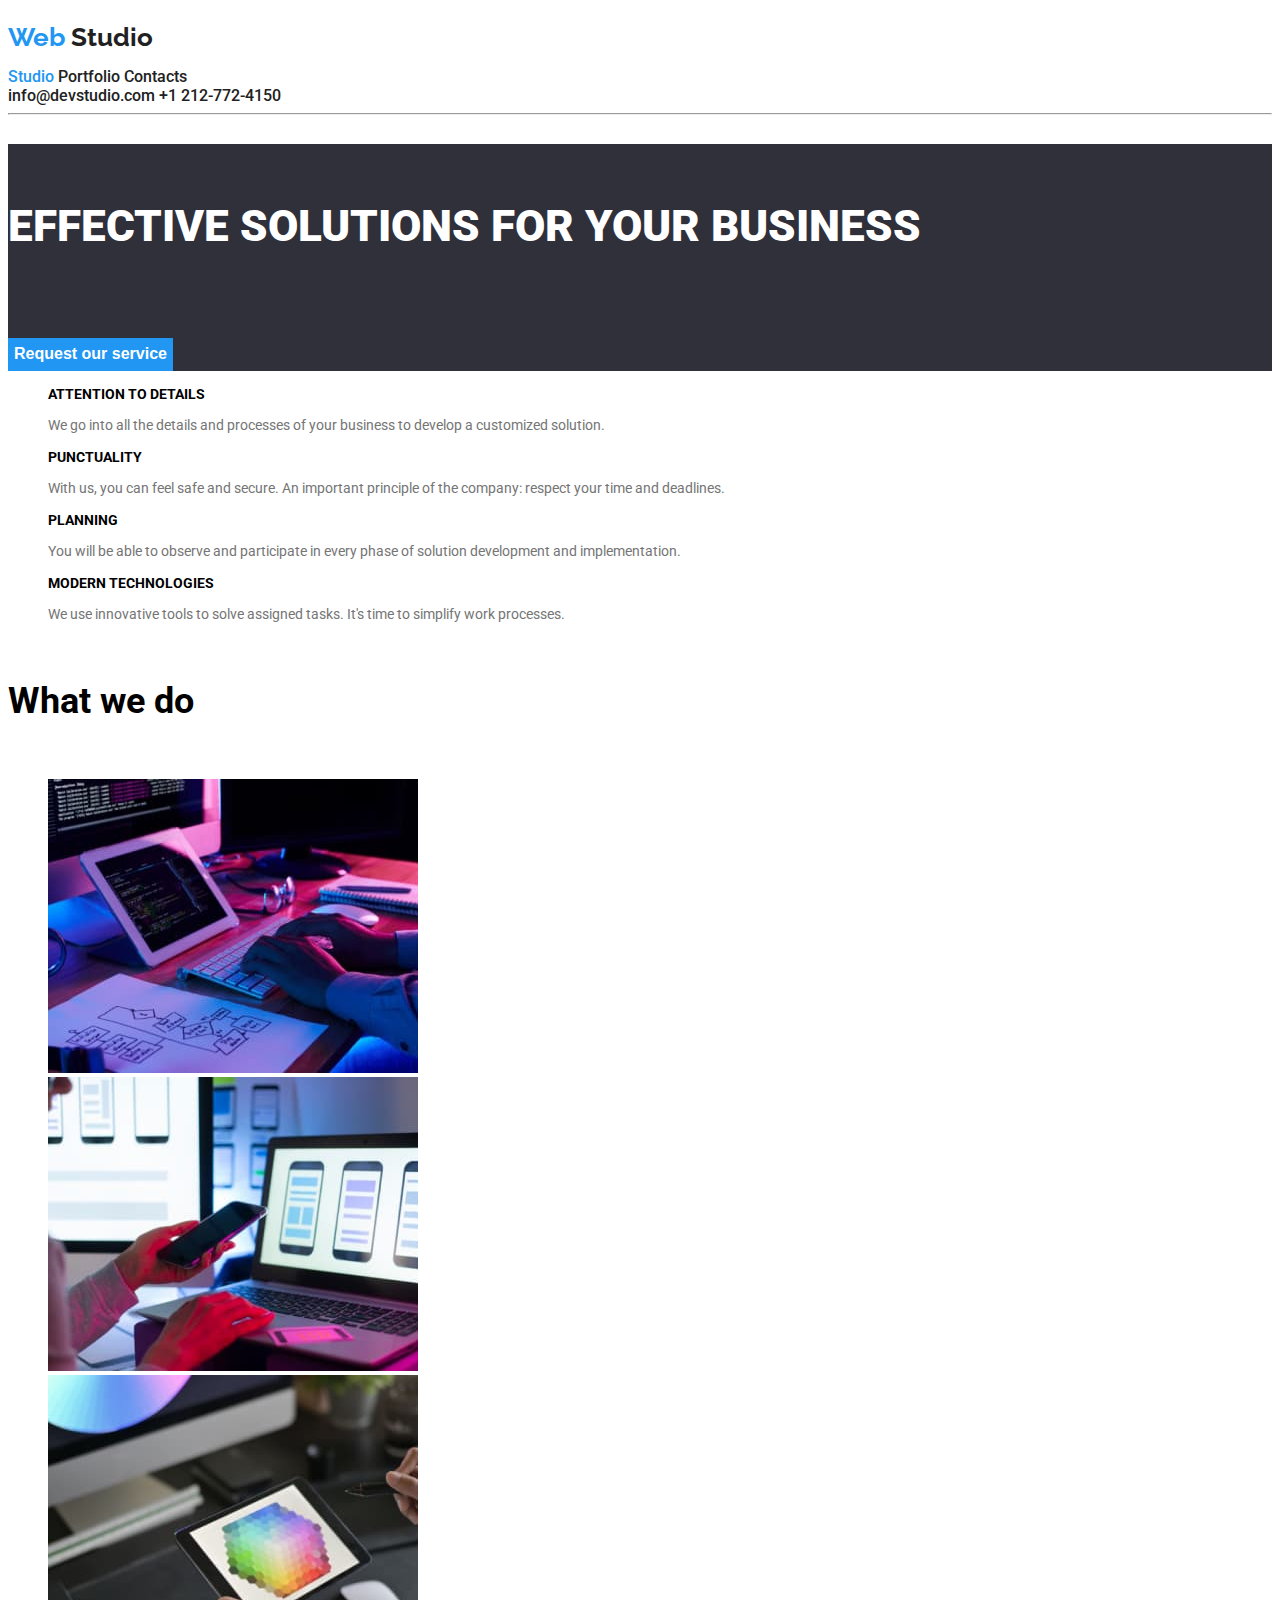
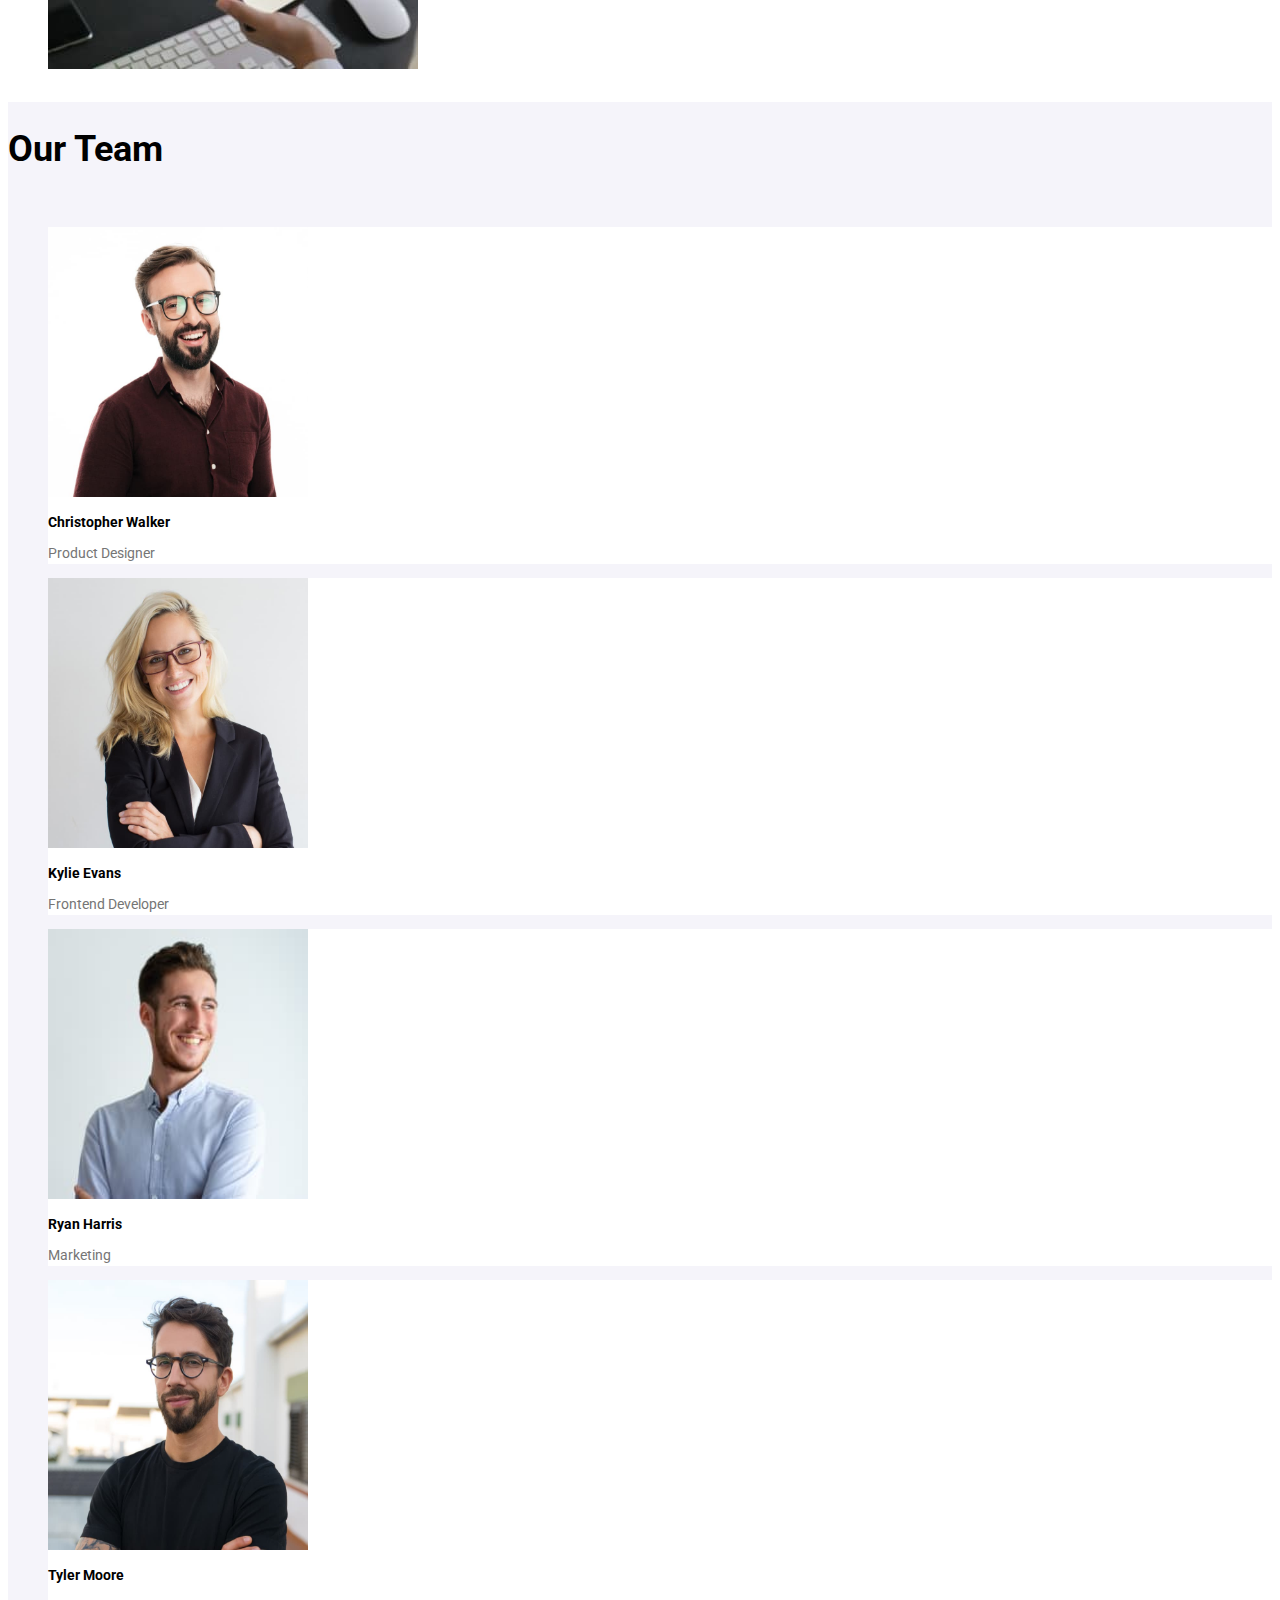
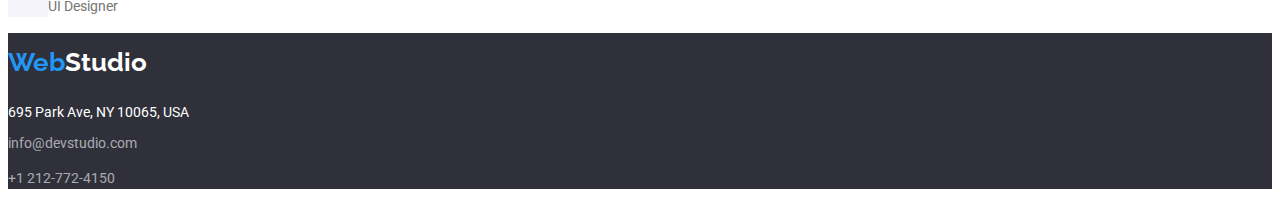
==== commit a4d36594: "simplified css, removed unnecessary classes" ====
--- a/index.html
+++ b/index.html
@@ -14,25 +14,26 @@
   </head>
   <body>
     <header>
-      <a href="#">
-        <span class="span-web">Web</span><span class="span-studio">Studio</span>
+      <a class="logo" href="#">
+        <span class="span-web">Web</span>
+        <span class="span-studio">Studio</span>
       </a>
       <nav>
-        <a class="navigation" href="index.html">Studio</a>
-        <a class="navigation" href="portfolio.html">Portfolio</a>
-        <a class="navigation" href="#">Contacts</a>
+        <a class="nav-link-current" href="index.html">Studio</a>
+        <a class="nav-link" href="portfolio.html">Portfolio</a>
+        <a class="nav-link" href="#">Contacts</a>
       </nav>
       <a target="_blank" class="navigation" href="mailto:info@devstudio.com"
         >info@devstudio.com</a
       >
-      <a href="tel:+1212-772-4150">+1 212-772-4150</a>
+      <a id="phone" href="tel:+1212-772-4150">+1 212-772-4150</a>
       <hr />
     </header>
 
-    <section class="banner">
+    <div class="banner">
       <h1>EFFECTIVE SOLUTIONS FOR YOUR BUSINESS</h1>
       <button type="button">Request our service</button>
-    </section>
+    </div>
     <section>
       <ul>
         <li>
@@ -141,7 +142,7 @@
     </section>
     <footer class="footer-section">
       <p>
-        <a href="#">
+        <a class="logo" href="#">
           <span class="span-web">Web</span
           ><span class="span-studio">Studio</span>
         </a>
--- a/css/style.css
+++ b/css/style.css
@@ -1,39 +1,47 @@
 :root {
   --brand-color: #2196f3;
-  --description-grey: #757575;
+  --descriptor-color-grey: #757575;
   --default-font-color: #212121;
   --banner-color: #2f303a;
   --contrast-color: #fff;
-  --active-color: red;
-  --small-type: 87%;
+  --small-font-size: 14px;
+  --logo-font-family: "Raleway", "sans serif", "monospace";
+  --logo-font-weight: 700;
+  --logo-font-size: 26px;
 }
+
+a {
+  color: var(--default-font-color);
+  text-decoration: none;
+}
+.nav-link-current {
+  color: var(--brand-color);
+}
+.nav-link a:visited {
+  color: #212121;
+}
+.nav-link a:hover {
+  color: var(--brand-color);
+}
+.nav-link a:active,
+.nav-link a:focus {
+  color: var(--descriptor-color-grey);
+}
+
 ul {
   list-style-type: none;
 }
-a {
-  text-decoration: none;
+
+body {
+  font-family: "Roboto", "sans-serif", "monospace";
+  font-color: var(--default-font-color);
 }
 
-body {
-  font-family: "Roboto", sans-serif;
-  color: var(--default-font-color);
-}
-header a {
-  color: var(--default-font-color);
-}
-/* } dubios aici */
-
-/* .span-web,
-.span-studio {
-  font-family: "Raleway", sans serif;
-  font-weight: 700;
-  font-size: 162%;
-} */
-
 .logo {
-  font-family: "Raleway", sans serif;
-  font-weight: 700;
-  font-size: 162%;
+  font-family: var(--logo-font-family);
+  font-weight: var(--logo-font-weight);
+  font-size: var(--logo-font-size);
+  line-height: 225%;
 }
 .span-web {
   color: var(--brand-color);
@@ -41,18 +49,16 @@
 
 header {
   font-weight: 500;
-  font-color: var(--default-font-color);
 }
-
-header a:visited {
+a:visited {
   color: #212121;
 }
-header a:hover {
+a:hover {
   color: var(--brand-color);
 }
-header a:active,
+a:active,
 a:focus {
-  color: red;
+  color: var(--descriptor-color-grey);
 }
 
 .banner {
@@ -61,7 +67,8 @@
 
 button {
   font-weight: 700;
-  font-size: 100%;
+  font-size: 16px;
+  line-height: 188%;
   color: var(--contrast-color);
   background-color: var(--brand-color);
   cursor: pointer;
@@ -70,22 +77,24 @@
 
 p {
   font-weight: 400;
-  font-size: var(--small-type);
-  color: var(--description-grey);
+  line-height: 150%;
+  font-size: var(--small-font-size);
+  color: var(--descriptor-color-grey);
 }
 
 h1 {
   font-weight: 900;
-  font-size: 275%;
-  color: #fff;
+  font-size: 44px;
+  line-height: 375%;
+  color: var(--contrast-color);
 }
 h2 {
-  font-weight: 700;
-  font-size: 225%;
+  font-size: 36px;
+  line-height: 262%;
 }
 h3 {
-  font-weight: 700;
-  font-size: var(--small-type);
+  line-height: 100%;
+  font-size: var(--small-font-size);
 }
 .our-team {
   background-color: #f5f4fa;
@@ -94,11 +103,16 @@
   background-color: var(--contrast-color);
 }
 
+.portfolio-items h3 {
+  font-size: 18px;
+  line-height: 225%;
+}
 .filter-button {
-  font-family: "Roboto", sans-serif;
   background-color: #f5f4fa;
+  font-family: "Roboto", "sans-serif", "monospace";
   font-weight: 500;
-  font-size: 100%;
+  font-size: 16px;
+  line-height: 163%;
   color: var(--default-font-color);
   border: none;
 }
@@ -111,17 +125,17 @@
 .filter-button:active {
   background-color: var(--brand-color);
   border: none;
-  color: var(--active-color);
+  color: var(--descriptor-color-grey);
   cursor: pointer;
 }
-footer {
+
+.footer-section {
   background-color: #2f303a;
-  font-size: var(--small-type);
   font-weight: 400;
+  font-size: var(--small-font-size);
+  line-height: 100%;
 }
-footer .span_studio {
-  color: var(--contrast-color);
-}
+
 .footer-section .span-studio {
   color: var(--contrast-color);
 }
@@ -129,8 +143,7 @@
   color: var(--contrast-color);
   font-style: normal;
 }
-.footer-section p,
-a {
+.footer-section a {
   color: rgba(255, 255, 255, 0.6);
 }
 .footer-section a:hover {
@@ -138,5 +151,5 @@
 }
 .footer-section a:focus,
 a:active {
-  color: var(--active-color);
+  color: var(--descriptor-color-grey);
 }
